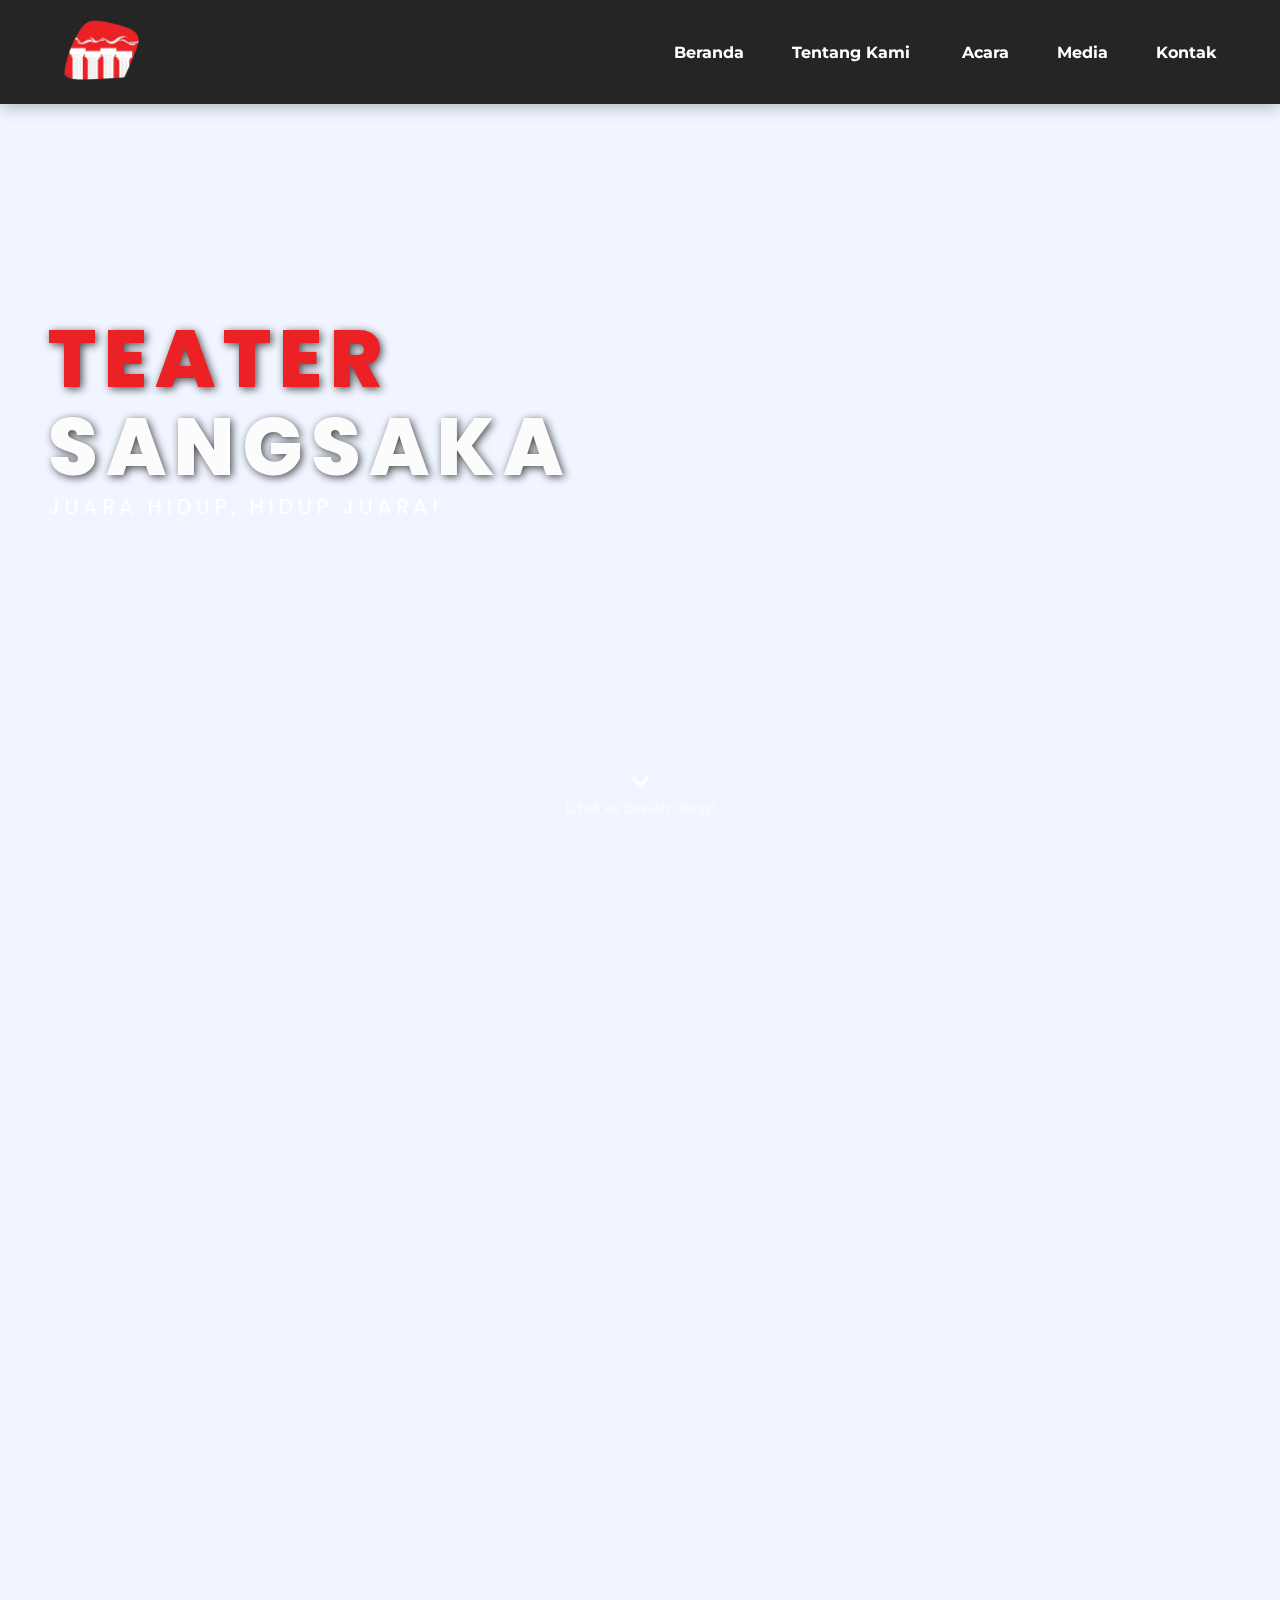
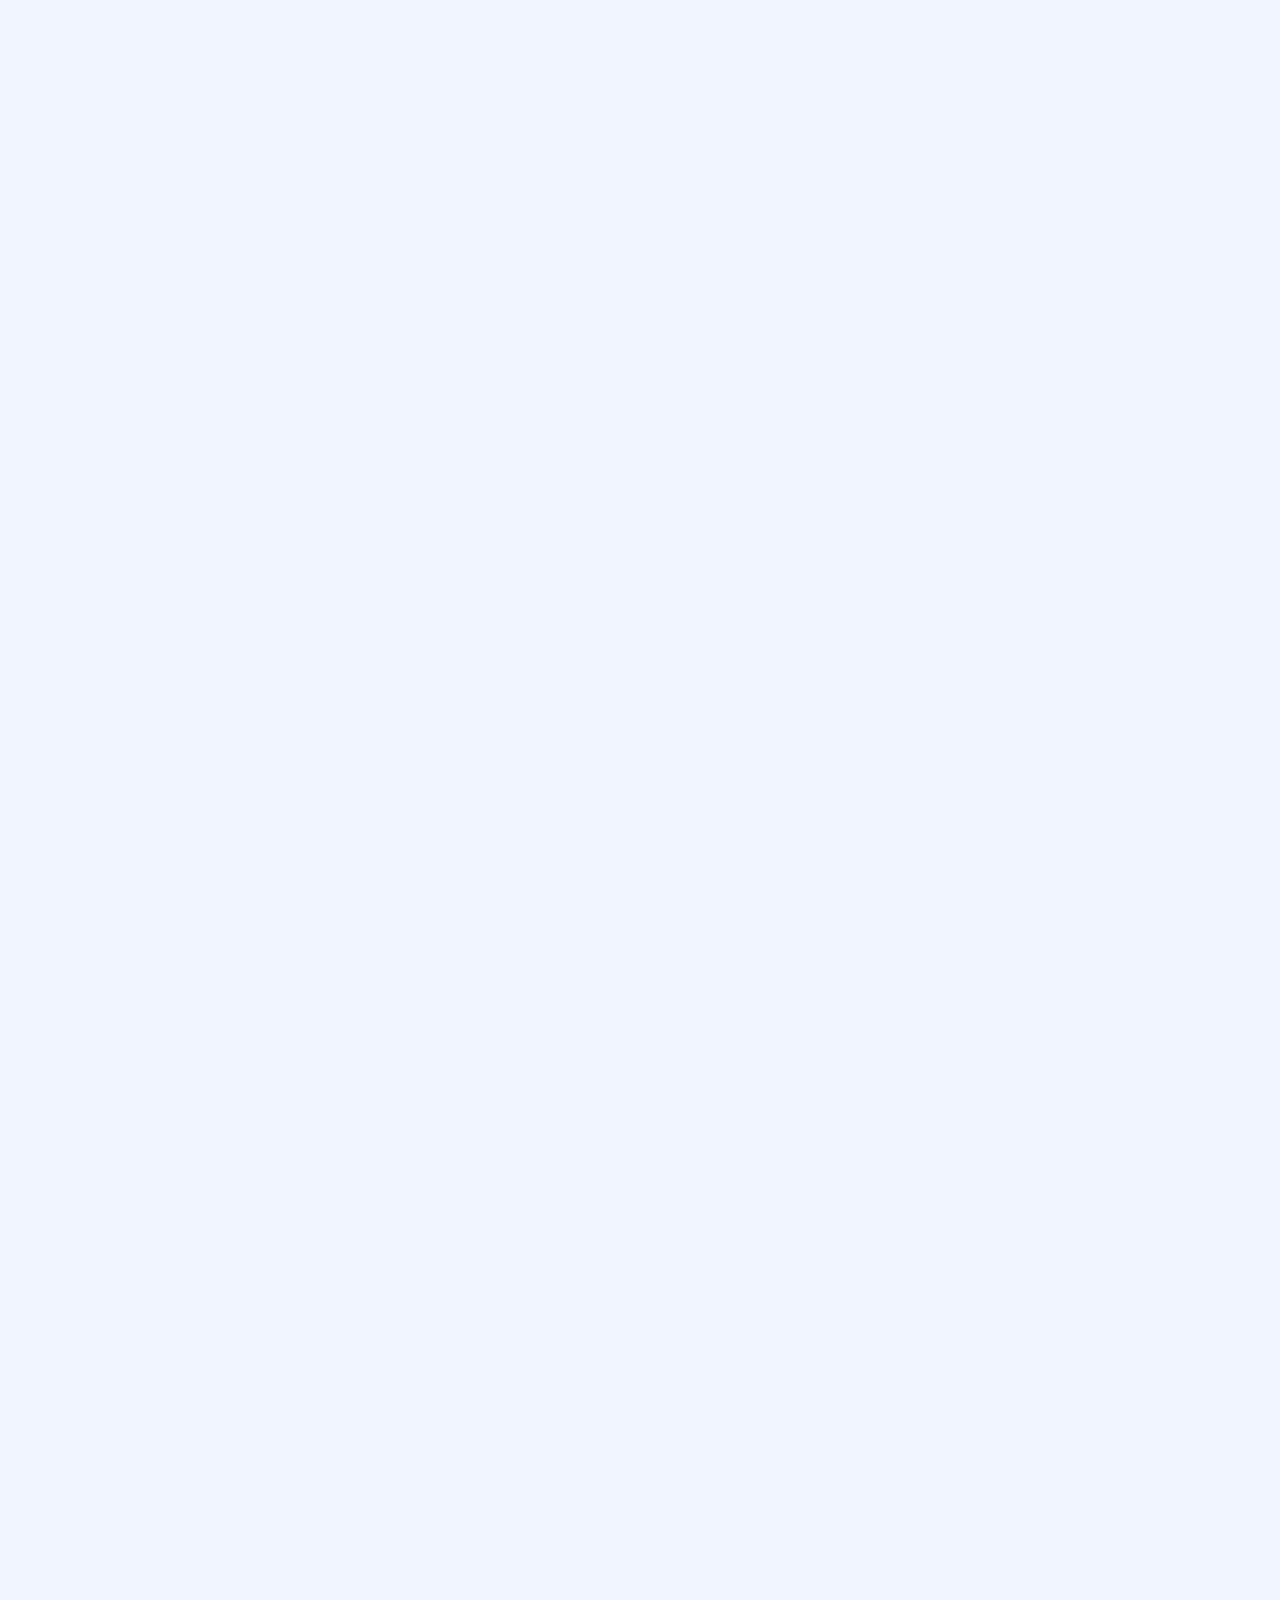
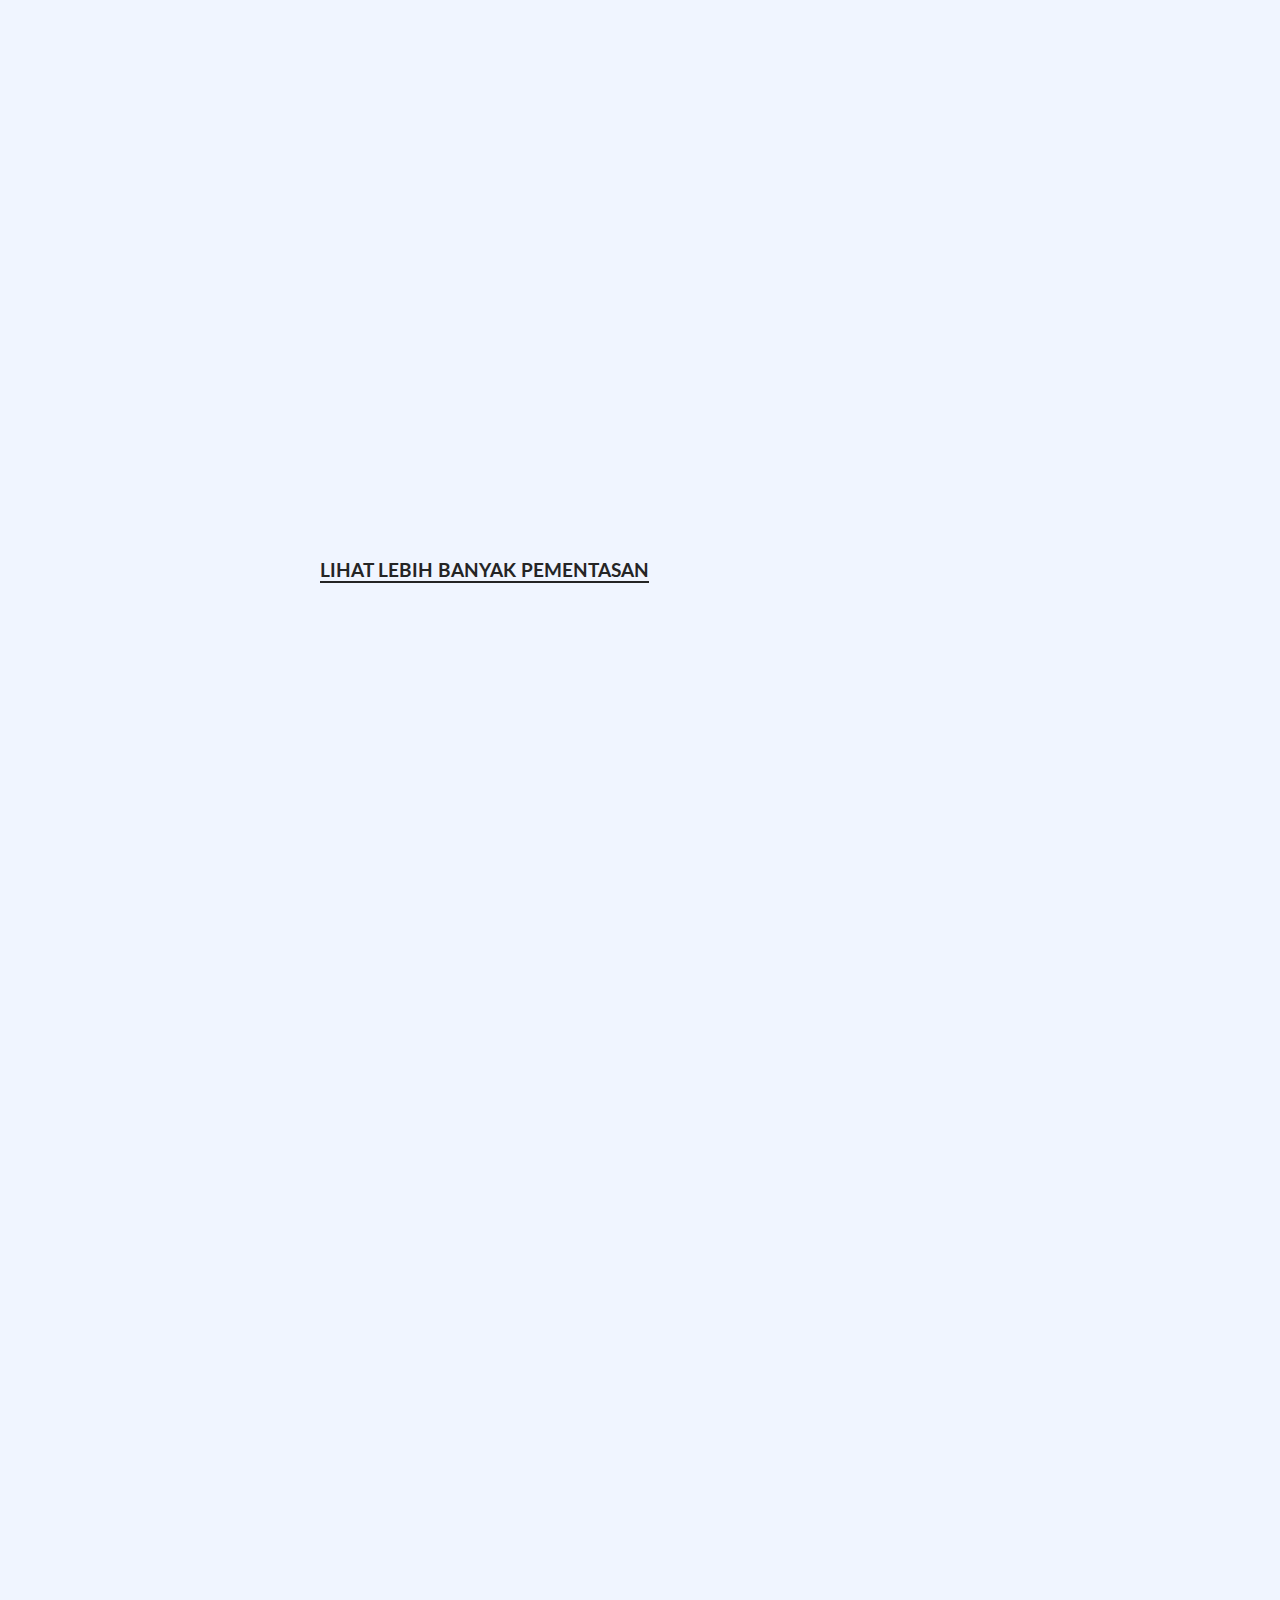
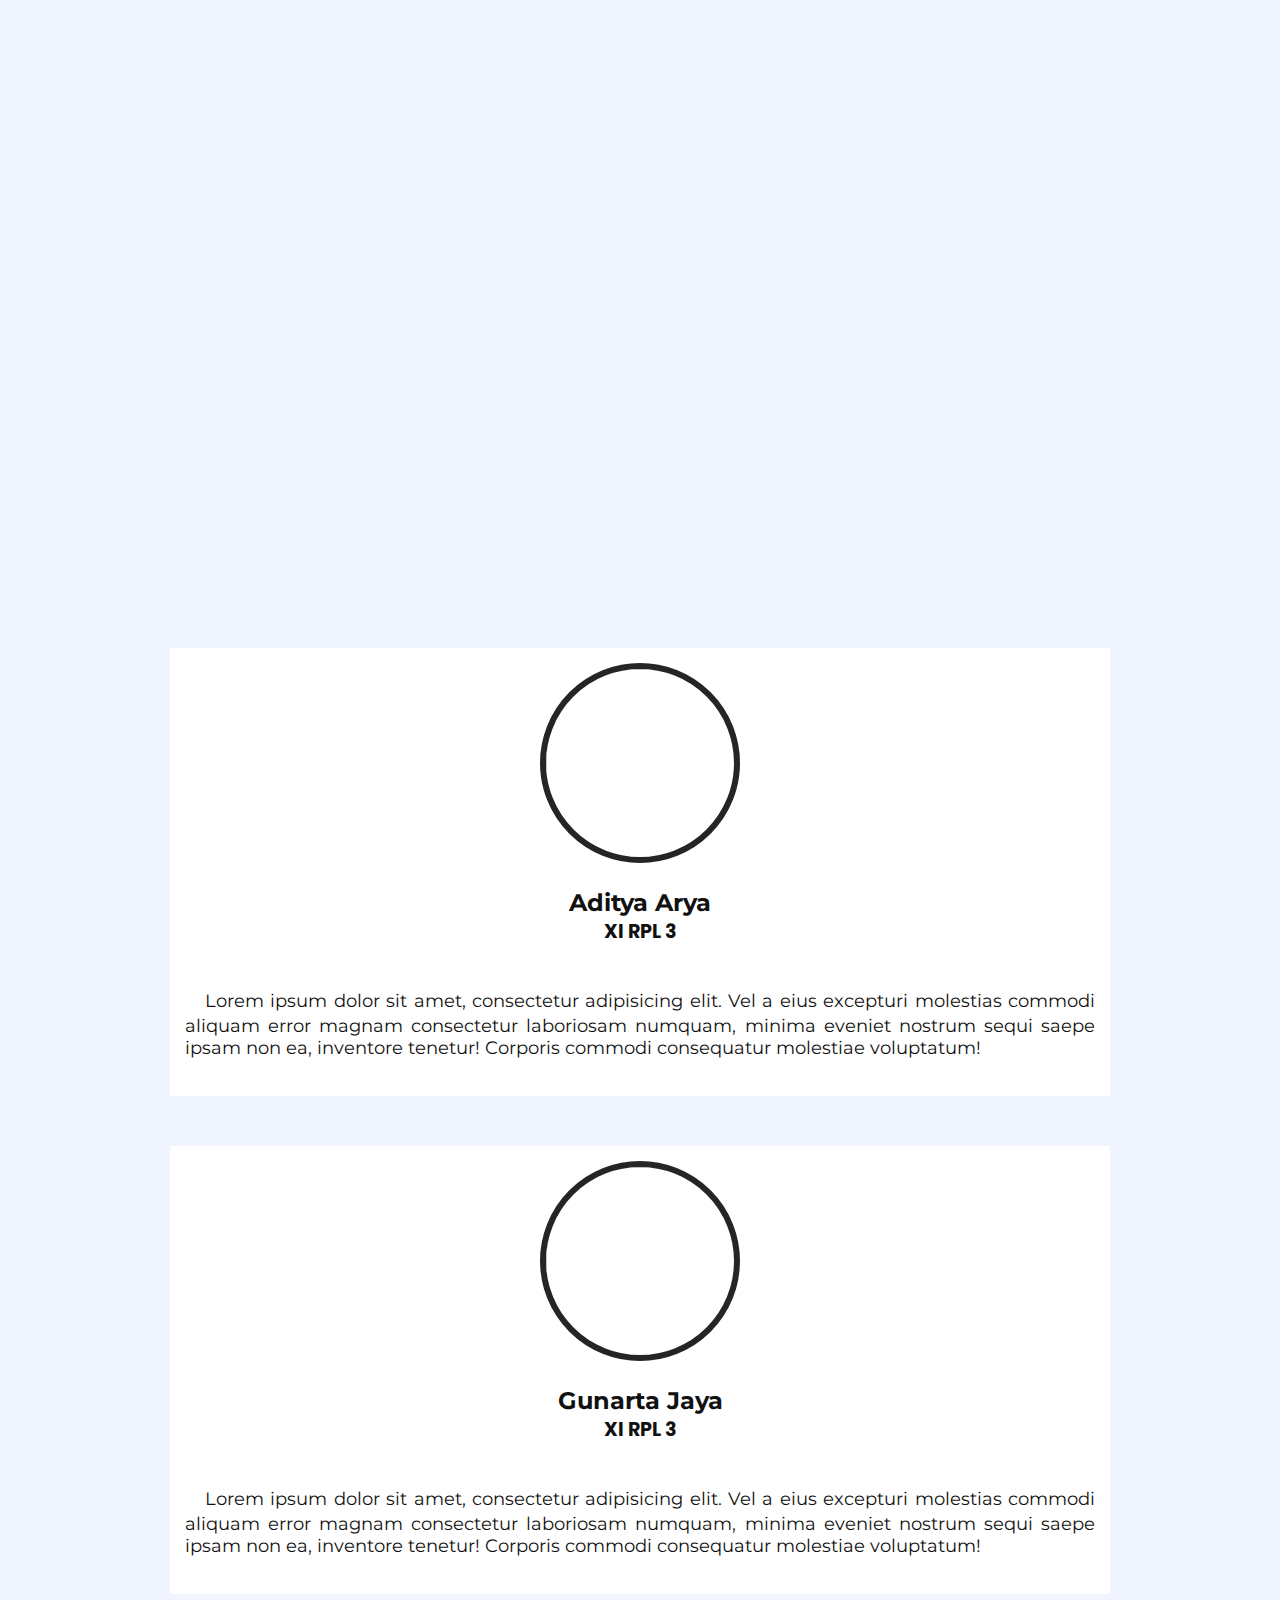
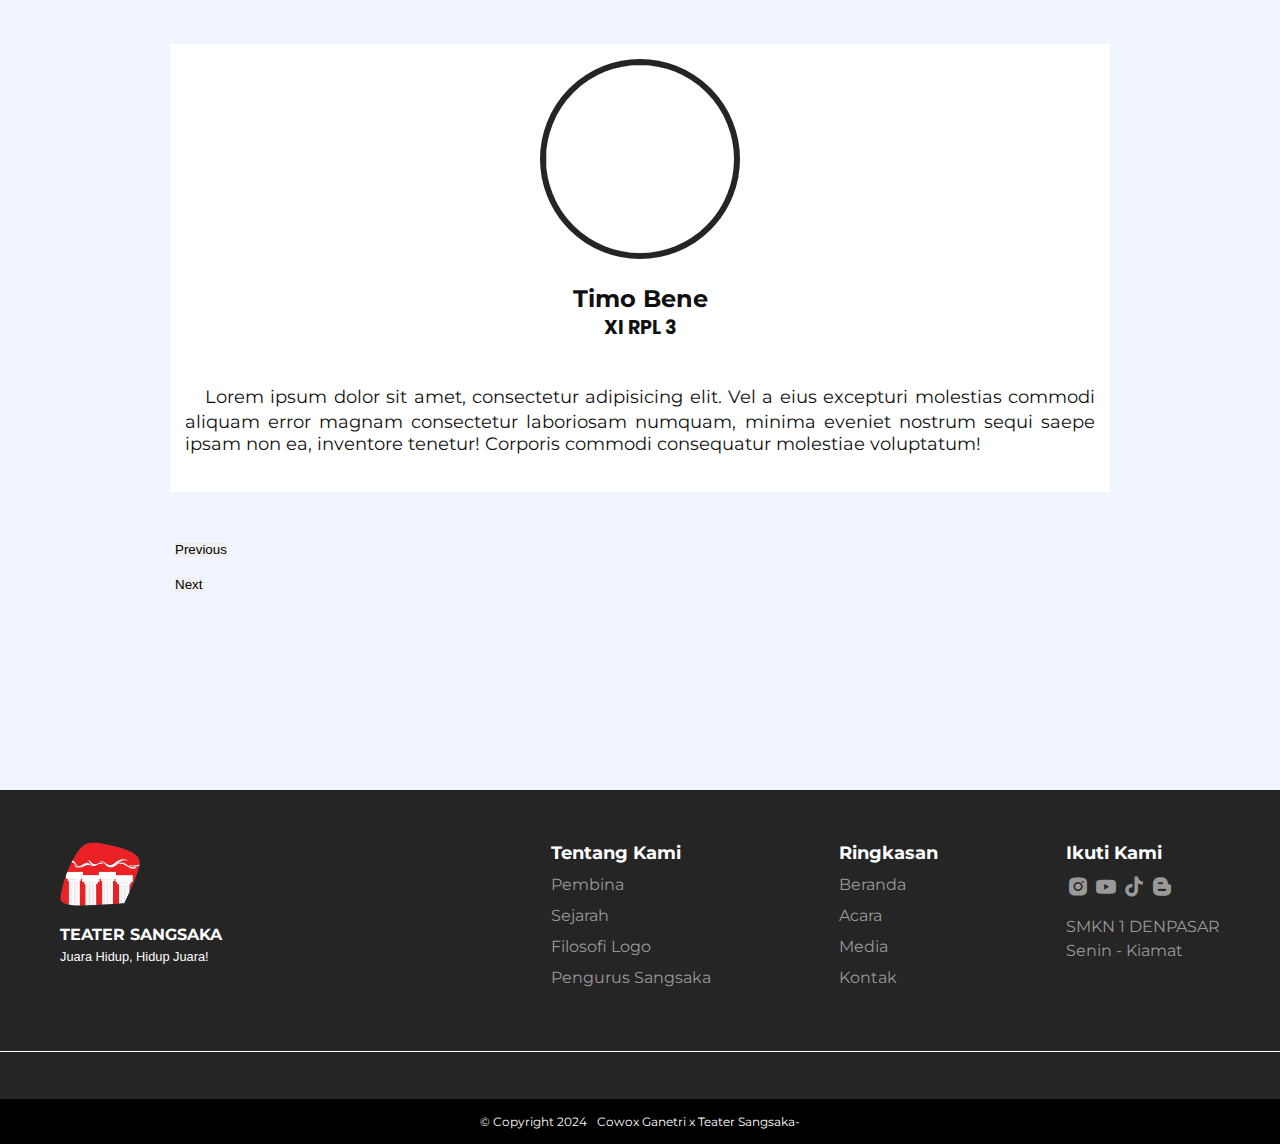
==== index.html @ 6db0fc89 "update meta data SEO" ====
<!DOCTYPE html>
<html lang="en">

<head>
    <meta charset="UTF-8">
    <meta name="viewport" content="width=device-width, initial-scale=1.0">
    <meta name="description" content="Teater Sangsaka, Ekstra SMKN1 Denpasar, teatersangaka, teater sangsaka, Teater sangsaka">
    <meta name="keywords" content="Teater Sangsaka, teater sangsaka, teatersangsaka, teater, Teater sangsaka">
    <title>Beranda | Sangsaka</title>
    <link rel="icon" href="logo/sangsaka.png" type="image/x-icon">
    <link href="https://cdn.jsdelivr.net/npm/remixicon@3.2.0/fonts/remixicon.css" rel="stylesheet">
    <link href='https://unpkg.com/boxicons@2.1.4/css/boxicons.min.css' rel='stylesheet'>
    <!-- <link rel="stylesheet" href="https://cdn.jsdelivr.net/npm/@mdi/font@7.4.47/css/materialdesignicons.min.css"> -->
    <link rel="stylesheet" href="https://unpkg.com/aos@next/dist/aos.css" />
    <link rel="stylesheet" type="text/css" href="https://unpkg.com/@phosphor-icons/web@2.0.3/src/bold/style.css" />
    <link
        href="https://fonts.googleapis.com/css2?family=Lato:ital,wght@0,100;0,300;0,400;0,700;0,900;1,100;1,300;1,400;1,700;1,900&family=Poppins:ital,wght@0,100;0,200;0,300;0,400;0,500;0,600;0,700;0,800;0,900;1,100;1,200;1,300;1,400;1,500;1,600;1,700;1,800;1,900&family=Source+Sans+3:ital,wght@0,200..900;1,200..900&display=swap"
        rel="stylesheet">
    <link href="https://cdn.jsdelivr.net/npm/bootstrap@5.3.2/dist/css/bootstrap.min.css" rel="stylesheet"
        integrity="sha384-T3c6CoIi6uLrA9TneNEoa7RxnatzjcDSCmG1MXxSR1GAsXEV/Dwwykc2MPK8M2HN" crossorigin="anonymous">
    <link rel="stylesheet" href="style.css">
</head>

<body>
    <header class="header">
        <nav class="nav1 container69">
            <div class="nav__data">
                <div class="logo">
                    <img src="logo/sangsaka.png" alt="" draggable="false">
                </div>
                <div class="nav__toggle" id="nav-toggle">
                    <i class="ri-menu-line nav__burger"></i>
                    <i class="ri-close-line nav__close"></i>
                </div>
            </div>

            <!-- nav-menu -->
            <div class="nav__menu" id="nav-menu">
                <ul class="nav__list">
                    <li><a href="index.html" class="nav__link">Beranda</a></li>
                    <!--=============== DROPDOWN 1 ===============-->
                    <li class="dropdown__item">
                        <div class="nav__link">
                            Tentang Kami <i class="ri-arrow-down-s-line dropdown__arrow"></i>
                        </div>

                        <ul class="dropdown__menu">
                            <li>
                                <a href="tentang_kami.html#sambutan_page" class="dropdown__link">
                                    Pembina
                                </a>
                            </li>

                            <li>
                                <a href="tentang_kami.html#sejarah_page" class="dropdown__link">
                                    Sejarah
                                </a>
                            </li>

                            <li>
                                <a href="tentang_kami.html#filosofi-logo_page" class="dropdown__link">
                                    Filosofi Logo
                                </a>
                            </li>
                            <li>
                                <a href="tentang_kami.html#petinggi-sangsaka_page" class="dropdown__link">
                                    Pengurus Sangsaka
                                </a>
                            </li>
                        </ul>
                    </li>
                    <li><a href="event.html" class="nav__link">Acara</a></li>
                    <li>
                        <a href="media.html" class="nav__link">Media</a>
                    </li>
                    <li><a href="contact.html" class="nav__link">Kontak</a></li>
                </ul>
            </div>
        </nav>
    </header>
    <div class="Landing">
        <div class="main-content">
            <div class="info-wrapper">
                <div class="info">
                    <a href="#scroll-dwn">
                        <i class='bx bxs-chevron-down'></i>
                        <p>Lihat ke bawah dong!</p>
                    </a>
                </div>
            </div>
            <div class="box-content">
                <div class="slogan" data-aos="fade-right" data-aos-duration="900" data-aos-once="true">
                    <h1>Teater <span>Sangsaka</span> </h1>
                    <p>Juara Hidup, Hidup Juara!</p>
                </div>
            </div>
        </div>
        <!-- untuk gambar landing Pagenya -->
        <video class="landing_video" autoplay muted loop draggable="false">
            <source src="video/landing-video-1.mp4" type="video/mp4">
        </video>

    </div>
    <!-- nav end -->

    <!-- Landing Page -->
    <main class="main-content-index" id="scroll-dwn">
        <div class="landing-k">
            <div class="main-quotes" data-aos="zoom-out" data-aos-once="true">
                <i class="ph-fill ph-quotes"></i>
                <div class="quotes">
                    <p>
                        Hidup bagai panggung, ambil peran sulit, tumbuh dari setiap adegan. Keluar dari zona nyaman,
                        jadilah bintang di panggung hidupmu, beraksi setiap hari dengan keyakinan.</p>
                </div>
                <i class="ph-fill ph-quotes"></i>
            </div>
        </div>
        <div class="grid-content1">
            <div class="hero-siapamengapa">
                <figure class="siapa-main">
                    <div class="siapa-gambar" data-aos="fade-up" data-aos-duration="900" data-aos-once="true">
                        <img src="img/IMG_1481.JPG" alt="">
                    </div>
                    <div class="header-siapa" data-aos="fade-up" data-aos-duration="800" data-aos-once="true">
                        <h1><span>Siapa</span> Kami?</h1>
                    </div>

                    <figcaption class="siapa-text" data-aos="fade-up" data-aos-duration="800" data-aos-once="true">
                        <p>Kami adalah pencinta seni teater</p>
                        <p>
                            Teater Sangsaka adalah salah satu ekstra di SMKN 1 Denpasar, Bali. Teater Sangsaka bukan
                            cuma
                            ekstrakurikuler biasa, tapi keluarga kreatif yang suka eksplorasi seni panggung. Setiap
                            pertunjukan
                            kami seru banget, nggak cuma buat tontonan, tapi juga buat nyentuh perasaan. Di balik
                            panggung,
                            mereka jadi pahlawan modern yang bisa bikin penonton baper.
                        </p>
                        <p>Sangsaka itu lebih dari sekadar pertunjukan, ya. Kami kayak wahana seru buat eksplorasi diri
                            dan
                            mengirim pesan yang dalam. Dengan ikatan yang kuat, mereka buktiin bahwa seni panggung nggak
                            cuma
                            soal pertunjukan, tapi juga bikin kita temuin keberanian dan kekompakan.</p>
                    </figcaption>

                </figure>

                <figure class="mengapa-main">
                    <div class="header-mengapa" data-aos="fade-up" data-aos-duration="500" data-aos-once="true">
                        <h1><span>Mengapa</span> Kami?</h1>
                    </div>
                    <figcaption class="mengapa-text" data-aos="fade-up" data-aos-duration="1100" data-aos-once="true">
                        <p>Karena kami orangnya asik banget sumpah rorrr 🦖</p>
                        <p>
                            Sangsaka itu bukan cuma ektra gabut tapi ekstra yang bisa jadi rumah kedua, sangsaka gak
                            cuma
                            menghafal naskah dan peran tapi juga menghafal dan mengenal semua orang didalamnya, sangsaka
                            gak
                            cuma mempelajari nilai seni tapi juga nilai kekeluargaan. Apa lagi yang kamu tunggu? Yuk
                            buruan
                            gabung!
                        </p>
                        <a href="contact.html">BERGABUNG DENGAN SANGSAKA!</a>
                    </figcaption>
                    <div class="mengapa-gambar" data-aos="fade-up" data-aos-duration="1000" data-aos-once="true">
                        <img src="img/13.JPG" alt="">
                    </div>

                </figure>
            </div>

        </div>

        <div class="header-tampil" data-aos="fade-up" data-aos-duration="800" data-aos-once="true">
            <h1>Kami sudah <span>menampilkan</span> lebih dari <span>50 </span> pementasan</h1>
        </div>
        <div class="grid-content2">
            <figure class="main-tampil">
                <div class="bungkus-tampil">
                    <figcaption class="gambar-tampil" data-aos="fade-up" data-aos-duration="1000" data-aos-once="true">
                        <img src="img/1.jpg" alt="" id="gambarT1" draggable="false">
                        <p>
                            Aladdin Magical in Arabian Night
                        </p>
                        <a href="event.html">OPERET</a>
                    </figcaption>
                    <figcaption class="gambar-tampil" data-aos="fade-up" data-aos-duration="1000" data-aos-once="true">
                        <img src="img/99.JPG" alt="" draggable="false">
                        <p>
                            Bukan Tarung Manik Angkeran
                        </p>
                        <a href="event.html">MONOLOG</a>
                    </figcaption>
                </div>

                <div class="bungkus-tampil">
                    <figcaption class="gambar-tampil" data-aos="fade-up" data-aos-duration="1000" data-aos-once="true">
                        <img src="img/pantomime.JPG" alt="" draggable="false">
                        <p>
                            Revenge
                        </p>
                        <a href="event.html">PANTORET</a>
                    </figcaption>
                    <figcaption class="gambar-tampil" data-aos="fade-up" data-aos-duration="1000" data-aos-once="true">
                        <img src="img/dramatic_reading.png" alt="" draggable="false">
                        <p>
                            Virgo dan Galaksi Yang Ditinggalkan
                        </p>
                        <a href="event.html">DRAMATIC READING</a>
                    </figcaption>
                </div>
                <div class="lihat-pementasan">
                    <a href="event.html">LIHAT LEBIH BANYAK PEMENTASAN</a>
                </div>

            </figure>

        </div>

        <div class="main-pementasan">
            <div class="header-pementasan" data-aos="fade-up" data-aos-duration="1000" data-aos-once="true">
                <h1>Bidang Pementasan</h1>
            </div>
            <div class="main-grid3">
                <div class="grid-content3">
                    <div class="card-pementasan" data-aos="fade-up" data-aos-easing="ease-in" data-aos-duration="500"
                        data-aos-delay="100" data-aos-once="true">
                        <div class="hero-pementasan">
                            <i class="ph ph-person-arms-spread"></i>
                            <h3>Operet</h3>
                            <p>Seni teater yang merupakan opera ringan yang memadukan dialog dengan musik dan nyanyian,
                                operet cenderung kurang serius dibandingkan opera
                            </p>
                        </div>
                    </div>
                    <div class="card-pementasan" data-aos="fade-up" data-aos-easing="ease-in" data-aos-duration="500"
                        data-aos-delay="150" data-aos-once="true">
                        <div class="hero-pementasan">
                            <i class="ph ph-scroll"></i>
                            <h3>Puisi</h3>
                            <p>Merupakan seni penyampaian kata yang ditulis dalam bentuk kiasan dan memiliki sajak dalam
                                penulisan nya, makna puisi tersirat dalam liriknya berdasarkan cara penyampaiannya
                            </p>
                        </div>
                    </div>
                    <div class="card-pementasan" data-aos="fade-up" data-aos-easing="ease-in" data-aos-duration="500"
                        data-aos-delay="200" data-aos-once="true">
                        <div class="hero-pementasan">
                            <i class="ph ph-person-simple-run"></i>
                            <h3>Pantoret</h3>
                            <p>Merupakan pertunjukan pantomim dengan diiringi narrator sehingga alur cerita lebih mudah
                                di mengerti dan memiliki penggambaran gerakan yang lebih jelas.
                            </p>
                        </div>
                    </div>
                    <div class="card-pementasan" data-aos="fade-up" data-aos-easing="ease-in" data-aos-duration="500"
                        data-aos-delay="250" data-aos-once="true">
                        <div class="hero-pementasan">
                            <i class="ph ph-person-simple-walk"></i>
                            <h3>Pantomim</h3>
                            <p>Pertunjukan seni teater yang ditampilkan tanpa kata kata atau dialog dan mengandalkan
                                gerak tubuh dan ekspresi untuk menyampaikan sebuah kegiatan atau alur
                            </p>
                        </div>
                    </div>
                    <div class="card-pementasan" data-aos="fade-up" data-aos-easing="ease-in" data-aos-duration="500"
                        data-aos-delay="300" data-aos-once="true">
                        <div class="hero-pementasan">
                            <i class="ph ph-user-switch"></i>
                            <h3>Monolog</h3>
                            <p>Pementasan yang dipertunjukkan oleh satu orang. Menggambarkan seseorang yang berbicara
                                sendirian memberikan gagasan, pikiran atau cerita tanpa interupsi dari pihak lain.
                            </p>
                        </div>
                    </div>
                    <div class="card-pementasan" data-aos="fade-up" data-aos-easing="ease-in" data-aos-duration="500"
                        data-aos-delay="350" data-aos-once="true">
                        <div class="hero-pementasan">
                            <i class="ph-bold ph-book-open-text"></i>
                            <h3>Dramatic Reading</h3>
                            <p>Pertunjukan membacakan teks menggunakan intonasi, ekspresi dan emosi yang dramatis namun
                                tidak melakukan gerakan atau aksi fisik yang signifikan.
                            </p>
                        </div>
                    </div>
                    <div class="card-pementasan" data-aos="fade-up" data-aos-easing="ease-in" data-aos-duration="500"
                        data-aos-delay="400" data-aos-once="true">
                        <div class="hero-pementasan">
                            <i class="ph ph-mask-sad"></i>
                            <h3>Drama</h3>
                            <p>Pertunjukan teater yang befokus dengan dialog dan interaksi antar tokoh-tokoh yang
                                terlibat. Drama biasanya menampilkan cerita kompleks yang ditampilkan melalui aksi dan
                                dialog para tokoh.
                            </p>
                        </div>
                    </div>
                    <div class="card-pementasan" data-aos="fade-up" data-aos-easing="ease-in" data-aos-duration="500"
                        data-aos-delay="450" data-aos-once="true">
                        <div class="hero-pementasan">
                            <i class="ph ph-music-notes-plus"></i>
                            <h3>Musikalisasi Puisi</h3>
                            <p>Membuat musik dengan sebuah puisi, melibatkan rangkaian bunyi, instrumen dan teks
                                puisi itu sendiri
                            </p>
                        </div>
                    </div>
                </div>
            </div>
        </div>
        <!-- Fitur sementara -->
        <div class="ulasan-main">
            <section class="hero-ulasan">
                <div class="container">
                    <h1 class="section-header" data-aos="fade-up" data-aos-duration="1000" data-aos-once="true">Ulasan
                        Mereka
                    </h1>
                    <div class="testimonials">

                        <div id="carouselExampleControls" class="carousel slide" data-bs-ride="carousel">
                            <div class="carousel-inner">
                                <div class="carousel-item active">
                                    <div class="single-item">
                                        <div class="row">
                                            <div class="col-md-5">
                                                <div class="profile">
                                                    <div class="img-area">
                                                        <img src="img/ulasan/adit.jpg" alt="">
                                                    </div>
                                                    <div class="bio">
                                                        <h2>Aditya Arya</h2>
                                                        <h4>XI RPL 3</h4>
                                                    </div>
                                                </div>
                                            </div>
                                            <div class="col-md-6">
                                                <div class="content">
                                                    <p><span><i class="fa fa-quote-left"></i></span>Lorem ipsum
                                                        dolor sit amet, consectetur adipisicing elit. Vel a eius
                                                        excepturi molestias commodi aliquam error magnam consectetur
                                                        laboriosam numquam, minima eveniet nostrum sequi saepe ipsam
                                                        non ea, inventore tenetur! Corporis commodi consequatur
                                                        molestiae voluptatum!</p>
                                                    <p class="socials">
                                                        <i class="fa-brands fa-instagram"></i>
                                                        <i class="fa-brands fa-twitter"></i>
                                                        <i class="fa-brands fa-tiktok"></i>
                                                    </p>
                                                </div>
                                            </div>
                                        </div>
                                    </div>
                                </div>
                                <div class="carousel-item">
                                    <div class="single-item">
                                        <div class="row">
                                            <div class="col-md-5">
                                                <div class="profile">
                                                    <div class="img-area">
                                                        <img src="img/ulasan/jayak.jpg" alt="">
                                                    </div>
                                                    <div class="bio">
                                                        <h2>Gunarta Jaya</h2>
                                                        <h4>XI RPL 3</h4>
                                                    </div>
                                                </div>
                                            </div>
                                            <div class="col-md-6">
                                                <div class="content">
                                                    <p><span><i class="fa fa-quote-left"></i></span>Lorem ipsum
                                                        dolor sit amet, consectetur adipisicing elit. Vel a eius
                                                        excepturi molestias commodi aliquam error magnam consectetur
                                                        laboriosam numquam, minima eveniet nostrum sequi saepe ipsam
                                                        non ea, inventore tenetur! Corporis commodi consequatur
                                                        molestiae voluptatum!</p>
                                                    <p class="socials">
                                                        <i class="fa-brands fa-instagram"></i>
                                                        <i class="fa-brands fa-twitter"></i>
                                                        <i class="fa-brands fa-tiktok"></i>
                                                    </p>
                                                </div>
                                            </div>
                                        </div>
                                    </div>
                                </div>
                                <div class="carousel-item">
                                    <div class="single-item">
                                        <div class="row">
                                            <div class="col-md-5">
                                                <div class="profile">
                                                    <div class="img-area">
                                                        <img src="img/ulasan/timobene.jpg" alt="">
                                                    </div>
                                                    <div class="bio">
                                                        <h2>Timo Bene</h2>
                                                        <h4>XI RPL 3</h4>
                                                    </div>
                                                </div>
                                            </div>
                                            <div class="col-md-6">
                                                <div class="content">
                                                    <p><span><i class="fa fa-quote-left"></i></span>Lorem ipsum
                                                        dolor sit amet, consectetur adipisicing elit. Vel a eius
                                                        excepturi molestias commodi aliquam error magnam consectetur
                                                        laboriosam numquam, minima eveniet nostrum sequi saepe ipsam
                                                        non ea, inventore tenetur! Corporis commodi consequatur
                                                        molestiae voluptatum!</p>
                                                    <p class="socials">
                                                        <i class="fa-brands fa-instagram"></i>
                                                        <i class="fa-brands fa-twitter"></i>
                                                        <i class="fa-brands fa-tiktok"></i>
                                                    </p>
                                                </div>
                                            </div>
                                        </div>
                                    </div>
                                </div>
                            </div>
                            <button class="carousel-control-prev" type="button"
                                data-bs-target="#carouselExampleControls" data-bs-slide="prev">
                                <span class="carousel-control-prev-icon" aria-hidden="true"></span>
                                <span class="visually-hidden">Previous</span>
                            </button>
                            <button class="carousel-control-next" type="button"
                                data-bs-target="#carouselExampleControls" data-bs-slide="next">
                                <span class="carousel-control-next-icon" aria-hidden="true"></span>
                                <span class="visually-hidden">Next</span>
                            </button>
                        </div>

                    </div>
                </div>
            </section>
        </div>
        <!-- Fitur sementara -->
    </main>

    <!-- content end -->

    <!-- Footer  -->
    <footer>
        <div class="main-footer">
            <div class="footer-U">
                <div class="footer-U1">
                    <img src="logo/sangsaka.png" alt="" draggable="false">
                    <h1>Teater Sangsaka</h1>
                    <p>Juara Hidup, Hidup Juara!</p>
                </div>
                <div class="main-u2">
                    <div class="wadah-U2">
                        <div class="footer-U2">
                            <h2>Tentang Kami</h2>
                        </div>
                        <div class="footer-S">
                            <a href="tentang_kami.html#sambutan_page">
                                Pembina
                            </a>
                            <a href="tentang_kami.html#sejarah_page">
                                Sejarah
                            </a>
                            <a href="tentang_kami.html#filosofi-logo_page">
                                Filosofi Logo
                            </a>
                            <a href="tentang_kami.html#petinggi_sangsaka">
                                Pengurus Sangsaka
                            </a>
                        </div>
                    </div>
                    <div class="wadah-U2">
                        <div class="footer-U2">
                            <h2>Ringkasan</h2>
                        </div>
                        <div class="footer-S">
                            <a href="index.html">
                                Beranda
                            </a>
                            <a href="event.html">
                                Acara
                            </a>
                            <a href="media.html">
                                Media
                            </a>
                            <a href="contact.html">
                                Kontak
                            </a>
                        </div>
                    </div>
                    <div class="wadah-U2">
                        <div class="footer-U2">
                            <h2>Ikuti Kami</h2>
                        </div>
                        <div class="footer-S">
                            <div class="social-media">
                                <a
                                    href="https://www.instagram.com/teatersangsaka?utm_source=ig_web_button_share_sheet&igsh=ZDNlZDc0MzIxNw==">
                                    <i class='bx bxl-instagram-alt'></i>
                                </a>
                                <a href="https://www.youtube.com/@TeaterSangsaka">
                                    <i class='bx bxl-youtube'></i>
                                </a>
                                <a href="https://www.tiktok.com/@teatersangsaka?is_from_webapp=1&sender_device=pc">
                                    <i class='bx bxl-tiktok'></i>
                                </a>
                                <a href="https://teatersangsaka.blogspot.com/">
                                    <i class='bx bxl-blogger'></i>
                                </a>
                            </div>
                            <div class="smkn1">
                                <i class="ph-fill ph-map-pin"></i>
                                <a href="https://g.co/kgs/4HjKYN2">
                                    SMKN 1 DENPASAR
                                </a>
                            </div>
                            <div class="jam-buka">
                                <i class="ph-fill ph-clock"></i>
                                <a href="https://youtube.com/shorts/J1Jtfc4gm74?si=48OVp-Vv5uvLIwVr">
                                    Senin - Kiamat
                                </a>
                            </div>

                        </div>
                    </div>
                </div>

            </div>
            <div class="garis"> </div>
        </div>
        <div class="copyrigth">
            <p>
                &copy; Copyright 2024
            </p>
            <a target="_blank" href="https://linktr.ee/Pemuda_Kodya?utm_source=linktree_admin_share">
                Cowox Ganetri x Teater Sangsaka-
            </a>
        </div>
    </footer>

    <!-- Font Awesome -->
    <!-- <script src="https://cdnjs.cloudflare.com/ajax/libs/jquery/3.6.0/jquery.min.js"></script> -->
    <script src="https://cdn.jsdelivr.net/npm/bootstrap@5.2.0/dist/js/bootstrap.bundle.min.js"></script>

    <script src="https://kit.fontawesome.com/3be7009fc0.js" crossorigin="anonymous"></script>
    <script src="https://unpkg.com/aos@next/dist/aos.js"></script>
    <script>AOS.init();</script>
    <script src="https://unpkg.com/@phosphor-icons/web@2.0.3"></script>
    <!-- <script src="https://kit.fontawesome.com/3be7009fc0.js" crossorigin="anonymous"></script> -->
    <!-- Script JS -->
    <script src="script.js"></script>



</body>

</html>
---- style.css ----
/*=============== GOOGLE FONTS ===============*/
@import url("https://fonts.googleapis.com/css2?family=Montserrat:wght@400;600&display=swap");

/*=============== VARIABLES CSS ===============*/
:root {
  --header-height: 4.5rem;

  /*========== Colors ==========*/
  /*Color mode HSL(hue, saturation, lightness)*/
  --black-color: #252525;
  --red-pastel: #c33f41;
  --black-color-light: hsl(225, 4%, 18%);
  --black-color-lighten: hsl(220, 20%, 18%);
  --white-color: #fff;
  --body-color: hsl(220, 100%, 97%);
  --red-color: #eb2125;

  /*========== Font and typography ==========*/
  /*.5rem = 8px | 1rem = 16px ...*/
  --body-font: "Montserrat", sans-serif;
  --normal-font-size: 0.938rem;

  /*========== Font weight ==========*/
  --font-regular: 400;
  --font-semi-bold: 700;

  /*========== z index ==========*/
  --z-tooltip: 10;
  --z-fixed: 100;
}

@font-face {
  font-family: Monserrat;
  src: url(font/MontserratAlternates-ExtraBold.otf);
}

@font-face {
  font-family: LemonMilk;
  src: url(font/LEMONMILK-Regular.ttf.otf);
}

/*========== Responsive typography ==========*/
@media screen and (min-width: 1024px) {
  :root {
    --normal-font-size: 1rem;
  }
}

/*=============== BASE ===============*/
* {
  box-sizing: border-box;
  padding: 0;
  margin: 0;
  scroll-behavior: smooth;
}

body {
  font-family: var(--body-font);
  font-size: var(--normal-font-size);
  background-color: var(--body-color);
}

ul {
  padding-left: 0;
  list-style: none;
  /* Color highlighting when pressed on mobile devices */
  /*-webkit-tap-highlight-color: transparent;*/
}

a {
  text-decoration: none;
}

/*=============== REUSABLE CSS CLASSES ===============*/
.container69 {
  max-width: 100%;
}
.nav__menu {
  margin-right: 3rem;
}
.nav__data {
  margin-left: 3rem;
}

/*=============== HEADER ===============*/
.header {
  position: fixed;
  top: 0;
  left: 0;
  width: 100%;
  background-color: var(--black-color);
  box-shadow: 0 2px 16px hsla(220, 32%, 8%, 0.3);
  z-index: var(--z-fixed);
}

/*=============== NAV ===============*/

nav.scrolling-active {
  background-color: #252525;
  padding: 20px 0 20px 0;
}

.nav1 {
  height: var(--header-height);
}
nav img {
  width: 75px;
}

.nav__logo,
.nav__burger,
.nav__close {
  color: var(--white-color);
}

.nav__data {
  height: 100%;
  display: flex;
  justify-content: space-between;
  align-items: center;
}

.nav__logo {
  display: inline-flex;
  align-items: center;
  column-gap: 0.25rem;
  font-weight: var(--font-semi-bold);
  /* Color highlighting when pressed on mobile devices */
  /*-webkit-tap-highlight-color: transparent;*/
}

.nav__logo i {
  font-weight: initial;
  font-size: 1.25rem;
}

.nav__toggle {
  margin-right: 2rem;
  position: relative;
  width: 32px;
  height: 32px;
}

.nav__burger,
.nav__close {
  position: absolute;
  width: max-content;
  height: max-content;
  inset: 0;
  margin: auto;
  font-size: 1.8rem;
  cursor: pointer;
  transition: opacity 0.1s, transform 0.4s;
}

.nav__close {
  opacity: 0;
}

/* Beranda */
/* Fitur sementara */
.hero-ulasan {
  display: grid;
  place-items: center;
}
.section-header {
  position: relative;
  padding-bottom: 10px;
  text-align: center;
  text-transform: uppercase;
  font-family: "Poppins", sans-serif;
  font-weight: 700;
  padding-bottom: 25px;
  color: #252525;
}
.section-header:after {
  content: "";
  height: 4px;
  width: 200px;
  border-radius: 3px;
  position: absolute;
  bottom: 0;
  left: calc(50% - 100px);
  background: #eb2125;
}
.section-header span {
  display: block;
  font-size: 15px;
  font-weight: 300;
}
.testimonials {
  max-width: 1000px;
  padding: 0 15px 50px;
  margin: 0 auto 80px auto;
}
.single-item {
  background: #fff;
  color: #111;
  padding: 15px;
  margin: 50px 15px;
}
.profile {
  margin-bottom: 30px;
  text-align: center;
}
.img-area {
  margin: 0 15px 15px 15px;
}
.img-area img {
  height: 200px;
  width: 200px;
  border-radius: 50%;
  border: 6px solid #252525;
}
.content {
  font-size: 18px;
}
.content p {
  text-align: justify;
}
.content p span {
  font-size: 2rem;
  margin-right: 20px;
  color: #252525;
}
.socials i {
  margin-right: 25px;
}
.bio h4 {
  font-size: 1.2rem;
  font-family: "Poppins", sans-serif;
}
.testimonials .carousel-control-prev-icon {
  background-color: #eb2125;
}

.testimonials .carousel-control-next-icon {
  background-color: #eb2125;
}

/* fitur sementara */
.landing_video {
  position: absolute;
  top: 0;
  left: 0;
  width: 100%;
  height: 100%;
  object-fit: cover;
  z-index: -1;
  filter: brightness(0.7);
}
.main-content {
  position: absolute;
  width: 100%;
  height: 100vh;
}

.main-content-index {
  padding-top: 8rem;
  min-height: 100vh;
}

.main-quotes i:nth-last-child(1) {
  align-self: flex-end;
}

.landing-k {
  display: flex;
  justify-content: center;
  margin-bottom: 5rem;
}

.main-quotes {
  width: 50%;
  display: flex;
}
/* .quotes {
  display: flex;
  justify-content: center;
  align-items: center;
} */
.quotes p {
  font-weight: 600;
  font-style: italic;
  text-align: center;
  letter-spacing: 2px;
  margin: 0 5px;
}
.grid-content2 {
  width: 100%;
  padding-top: 4rem;
  padding-bottom: 3rem;
}
.grid-content1 {
  display: flex;
  justify-content: center;
  width: 100%;

  margin-bottom: 7rem;
}
.hero-siapamengapa {
  width: 85%;
}
.mengapa-text a {
  color: #eb2125;
  font-weight: bold;
}
.mengapa-text a:hover {
  color: #5c0707;
}
.mengapa-text p {
  margin-bottom: 10px;
  line-height: 25px;
  text-align: right;
}
.mengapa-gambar img {
  width: 550px;
  height: 100%;
  box-shadow: 8px 8px 4px #2525258d;
}

.header-mengapa span {
  color: #eb2125;
}
.header-mengapa h1 {
  text-align: end;
  font-family: "Poppins", sans-serif;
  text-transform: uppercase;
  font-weight: 700;
  margin-top: 2rem;
  font-size: 3rem;
}
.mengapa-main {
  width: 100%;
  display: grid;
  grid-template-columns: 1fr 1fr;
  grid-template-areas:
    "header-mengapa mengapa-gambar"
    "mengapa-text mengapa-gambar";
  column-gap: 3rem;
  margin-bottom: 3rem;
}
.header-mengapa {
  grid-area: header-mengapa;
}
.mengapa-text {
  width: 100%;
  display: flex;
  justify-content: right;
  flex-direction: column;
  grid-area: mengapa-text;
  text-align: right;
}
.mengapa-gambar {
  grid-area: mengapa-gambar;
}

.main-tampil {
  width: 100%;
  display: flex;
  justify-content: center;
  flex-direction: column;
}
.bungkus-tampil {
  display: flex;
  justify-content: space-evenly;
}
.bungkus-tampil figcaption:nth-child(2) {
  margin-top: 3.5rem;
}

.gambar-tampil p:nth-child(2) {
  font-weight: bolder;
  font-size: 1.2rem;
  font-style: italic;
}
.gambar-tampil a:nth-child(3) {
  font-weight: bolder;
  font-size: 1.2rem;
  color: #eb2125;
}
.gambar-tampil a:nth-child(3):hover {
  color: #792427;
  cursor: pointer;
}

.header-tampil {
  width: 100%;
  position: absolute;
  display: flex;
  justify-content: right;
  margin-bottom: 3rem;
}
.header-tampil h1 {
  font-family: "Poppins", sans-serif;
  text-transform: uppercase;
  font-weight: 700;
  font-size: 2rem;
  margin-right: 10%;
  width: 40%;
}

.lihat-pementasan a {
  border-bottom: 2px solid;
  margin-left: 25%;
  font-family: "Lato", sans-serif;
  font-weight: 700;
  font-size: 1.2rem;
  text-decoration: none;
  color: #252525;
}
.lihat-pementasan a:hover {
  color: #c14848;
}

.header-tampil span {
  color: #eb2125;
}

.header-siapa span {
  color: #eb2125;
}
.header-siapa h1 {
  font-family: "Poppins", sans-serif;
  text-transform: uppercase;
  font-weight: 700;
  margin-top: 2rem;
  font-size: 3rem;
  font-weight: bolder;
  margin-bottom: 10px;
}
.siapa-text p {
  margin-bottom: 10px;
  line-height: 25px;
}

.siapa-main {
  width: 100%;
  display: grid;
  grid-template-columns: 1fr 1fr;
  grid-template-areas:
    "siapa-gambar header-siapa"
    "siapa-gambar siapa-text";
  column-gap: 3rem;
  place-content: center;
  margin-bottom: 3rem;
}
.siapa-text {
  grid-area: siapa-text;
}
.header-siapa {
  grid-area: header-siapa;
}
.siapa-gambar {
  grid-area: siapa-gambar;
  display: flex;
  justify-content: right;
}
.siapa-gambar img {
  width: 550px;
  height: 90%;
  box-shadow: 8px 8px 4px #2525258d;
}

.main.tampil {
  display: flex;
}

.gambar-tampil img {
  box-shadow: 8px 8px 4px #2525258d;
  width: 470px;
  margin-bottom: 1rem;
}

.main-quotes i {
  font-size: 1.5rem;
}
.main-quotes i:nth-child(1) {
  transform: scaleX(-1);
}
.Landing {
  position: relative;
  width: 100%;
  height: 100vh;
}
.Landing a {
  text-align: center;
}
.info-wrapper {
  position: absolute;
  width: 100%;
  top: 85%;
  margin: auto;
}

.info {
  animation: move 2s infinite ease-in-out;
  display: flex;
  flex-direction: column;
}
.info i {
  font-size: 2rem;
  color: rgba(255, 255, 255, 0.847);
}
@keyframes move {
  0% {
    transform: translateY(0);
  }
  50% {
    transform: translateY(27px);
  }
  100% {
    transform: translateY(0);
  }
}

.info p {
  margin-left: 0;
  font-size: 0.9rem;

  color: rgba(255, 255, 255, 0.847);
}
.info a {
  text-decoration: none;
}
.box-content {
  /* display: flex; */
  top: 35%;
  position: relative;
  width: 100%;
}
.box-content h1 {
  color: #eb2125;
  font-family: "Poppins", sans-serif;
  text-transform: uppercase;
  font-weight: 800;
  /* font-style: italic; */
  line-height: 5.5rem;
  text-transform: uppercase;
  font-size: 5rem;
  letter-spacing: 8px;
  margin-left: 3rem;
  /* text-shadow: 2px 2px 4px rgba(0, 0, 0, 0.5); */
  filter: drop-shadow(2px 2px 4px rgba(0, 0, 0, 0.7));
}
.box-content h1 span {
  color: #fcfcfc;
}

.box-content h1 span {
  display: block;
}

.box-content p {
  /* margin-top: 1rem; */
  color: rgba(255, 255, 255, 0.847);
  font-family: Poppins, sans-serif;
  text-transform: uppercase;
  font-size: 1.3rem;
  margin-left: 3rem;
  letter-spacing: 4px;
  font-weight: 500;
}

.header-pementasan {
  margin-bottom: 5rem;
  position: relative;
  display: flex;
  justify-content: center;
}
.header-pementasan h1 {
  font-family: "Poppins", sans-serif;
  text-transform: uppercase;
  font-weight: 700;
  color: #eb2125;
}

.header-pementasan::after {
  content: "";
  position: absolute;
  width: 10%;
  height: 4px;
  top: calc(100% + 0.8rem);
  border-radius: 3px;
  background-color: #252525d7;
  left: calc(45%);
}
.main-grid3 {
  display: flex;
  margin-bottom: 8rem;
  justify-content: center;
}

.grid-content3 {
  display: grid;
  place-items: center;
  width: 90%;
  row-gap: 2rem;
  column-gap: 3rem;
  grid-template-columns: repeat(auto-fit, minmax(300px, 1fr));
}
.main-pementasan {
  margin-top: 6rem;
}
.card-pementasan {
  display: flex;
  align-items: center;
  flex-direction: column;
  background-color: #fcfcfc;
  box-shadow: 5px 5px 10px 2px #888888;
  align-items: center;
  padding: 2rem;
  border-radius: 20px;
  height: 360px;
  cursor: pointer;
  overflow: hidden;
  position: relative;
}

.card-pementasan::before {
  content: "";
  background-image: conic-gradient(#eb2125 20deg, transparent 120deg);
  width: 180%;
  height: 100%;
  position: absolute;
  animation: rotate 2s linear infinite;
}

.card-pementasan::after {
  content: "";
  height: 95%;
  width: 95%;
  background: #252525;
  border-radius: 20px;
  position: absolute;
  top: 50%; /* Disesuaikan */
  left: 50%; /* Disesuaikan */
  transform: translate(-50%, -50%); /* Disesuaikan */
}

@keyframes rotate {
  0% {
    transform: rotate(0deg);
  }
  100% {
    transform: rotate(-360deg);
  }
}

.hero-pementasan {
  align-items: baseline;
  display: grid;
  place-items: center;
  width: 100%;
  z-index: 9;
}
.card-pementasan h3 {
  margin: 0.5rem 0;
  font-family: "Poppins", sans-serif;
  color: #eb2125;
  font-size: 1.3rem;
  font-weight: bolder;
  /* margin: 1rem 0; */
}
.card-pementasan p {
  text-align: center;
  width: 100%;
  color: #fcfcfc;
}
.card-pementasan i {
  font-size: 4rem;
  color: #fcfcfc;
}

/* Beranda end */
/* Footer */

footer {
  margin-top: 3rem;
  display: flex;
  flex-direction: column;
  justify-content: center;
  background-color: #252525;
  color: #fff;
}
.main-footer {
  margin-top: 2rem;
}

.footer-U1 img {
  width: 80px;
}
.main-u2 {
  display: flex;
}
.footer-U1 h1 {
  text-transform: uppercase;
  font-weight: bolder;
  font-size: 1rem;
  margin-top: 15px;
}
.footer-U1 p {
  font-size: 0.8rem;
  margin-top: 5px;
  font-family: "Urbanist", sans-serif;
  color: #fcfcfc;
}

.footer-U {
  display: flex;
  justify-content: space-between;
  padding-top: 20px;
  padding-left: 60px;
  padding-right: 60px;
  padding-bottom: 4rem;
}
.footer-U1 {
  margin-right: 7rem;
}

.footer-U2 {
  display: block;
}

.footer-U2 h2 {
  font-size: 1.1rem;
  color: #ffffff;
}

.wadah-U2 {
  flex-direction: column;
  margin-left: 8rem;
}

.footer-S .social-media a i {
  margin-top: 12px;
  font-size: 1.5rem;
  gap: 14px;
}
.social-media {
  margin-bottom: 1rem;
}
.smkn1 {
  color: #999999;
  margin-bottom: 5px;
}
.smkn1:hover {
  color: #ffffff;
}

.jam-buka {
  color: #999999;
}
.jam-buka:hover {
  color: #ffffff;
}

.footer-S a {
  text-decoration: none;
  color: #999999;
  margin-top: 12px;
  justify-content: center;
  align-items: center;
  text-align: left;
  flex-direction: column;
}
.footer-S a:hover {
  cursor: pointer;
  color: #fff;
}
.footer-S {
  justify-content: left;
  display: flex;
  flex-direction: column;
}

.garis {
  content: "";
  width: 100%;
  height: 0.2px;
  background-color: #fff;
  margin-bottom: 3rem;
}

.copyrigth {
  display: flex;
  justify-content: center;
  text-align: left;
  font-size: 12px;
  padding-top: 15px;
  background-color: black;
  padding-bottom: 15px;
}

.copyrigth p {
  color: white;
  margin-right: 10px;
}

.copyrigth a {
  color: white;
}
/* Footer end */

/*=============== DROPDOWN ===============*/
.dropdown__item {
  cursor: pointer;
}

.dropdown__arrow {
  font-size: 1.25rem;
  font-weight: initial;
  transition: transform 0.4s;
}

.dropdown__link,
.dropdown__sublink {
  padding: 1.25rem 1.25rem 1.25rem 1.5rem;
  color: var(--white-color);
  background-color: var(--black-color-light);
  display: flex;
  align-items: center;
  column-gap: 0.5rem;
  font-weight: var(--font-semi-bold);
  transition: background-color 0.3s;
}

.dropdown__link i,
.dropdown__sublink i {
  font-size: 1.25rem;
  font-weight: initial;
}

.dropdown__link:hover,
.dropdown__sublink:hover {
  background-color: var(--red-pastel);
}

.dropdown__menu,
.dropdown__submenu {
  max-height: 0;
  overflow: hidden;
  transition: max-height 0.4s ease-out;
}

/* Show dropdown menu & submenu */
.dropdown__item:hover .dropdown__menu,
.dropdown__subitem:hover > .dropdown__submenu {
  max-height: 1000px;
  transition: max-height 0.4s ease-in;
}

/* Rotate dropdown icon */
.dropdown__item:hover .dropdown__arrow {
  transform: rotate(180deg);
}

/*=============== DROPDOWN SUBMENU ===============*/
.dropdown__add {
  margin-left: auto;
}

.dropdown__sublink {
  background-color: var(--black-color-lighten);
}

/* ======== GALERI ========= */
.container1 {
  display: flex;
  flex-direction: column;
  justify-content: center;
  align-items: center;
  margin: 0px 20px 0 20px;
}

.container1 .box {
  display: flex;
  flex-direction: row;
  margin: 1px;
  padding: 1px;
  /* align-items: center; */
}

.container1 .box .dream {
  padding: 1px;
}

.image img {
  display: flex;
  flex-direction: column;
  padding: 1.5px;
  width: 100%;
  margin: 1px;
  -webkit-filter: grayscale(1);
  filter: grayscale(1);
  transition: 0.3s;
}

.image video {
  display: flex;
  flex-direction: column;
  padding: 1.5px;
  width: 100%;
  margin: 1px;
  -webkit-filter: grayscale(1);
  filter: grayscale(1);
  transition: 0.3s;
}

.media-slide .carousel-inner {
  margin-top: 100px;
  max-height: 500px;
  width: 100%;
}

.media-slide .carousel-inner img {
  height: 500px;
  overflow: hidden;
  object-fit: cover;
}

#seemore {
  display: none;
  justify-content: center;
  align-items: center;
}

#moreImage {
  display: grid;
  grid-template-columns: 1fr 1fr 1fr;
  grid-gap: 4px;
  grid-auto-flow: dense;
  margin-left: 10px;
  margin-right: 10px;
}

.wadah-foto {
  min-height: 250px;
}

.wadah-foto .image img {
  -webkit-filter: grayscale(0);
  filter: grayscale(0);
}

.dream {
  max-width: 100%;
  width: 500px;
}

.dream .image img:hover {
  -webkit-filter: grayscale(0);
  filter: grayscale(0);
}

.dream .image video:hover {
  -webkit-filter: grayscale(0);
  filter: grayscale(0);
}

.image p {
  opacity: 0;
  z-index: 1;
  position: absolute;
  padding: 8px 0 0 8px;
  margin-left: 5px;
  font-size: 18px;
  font-weight: 900;
  color: #fff;
  font-weight: bolder;
  transition: 0.3s;
}

.image:hover p {
  opacity: 1;
  text-shadow: 2px 2px 30px rgba(0, 0, 0, 1);
}

.heading h2 {
  margin: 25px 0 25px 0;
  font-family: "Poppins", sans-serif;
  font-weight: 700;
  font-size: 3rem;
  text-transform: uppercase;
  letter-spacing: 2px;
  color: #252525;
}

#image1 {
  height: 543px;
  overflow: hidden;
  object-fit: cover;
}

#image2 {
  height: 274px;
  overflow: hidden;
  object-fit: cover;
}

#image3 {
  height: 388px;
  overflow: hidden;
  object-fit: cover;
}

#image4 {
  height: 198px;
  overflow: hidden;
  object-fit: cover;
}

#image5 {
  height: 361px;
  overflow: hidden;
  object-fit: cover;
}

#image6 {
  height: 606px;
  overflow: hidden;
  object-fit: cover;
}

#image7 {
  height: 285px;
  overflow: hidden;
  object-fit: cover;
}

#image8 {
  height: 151px;
  overflow: hidden;
  object-fit: cover;
}

#image9 {
  height: 446px;
  overflow: hidden;
  object-fit: cover;
}

#image10 {
  height: 255px;
  overflow: hidden;
  object-fit: cover;
}

#image11 {
  height: 168px;
  overflow: hidden;
  object-fit: cover;
}

#image12 {
  height: 534px;
  overflow: hidden;
  object-fit: cover;
}

#textButton {
  background-color: #252525;
  color: #fcfcfc;
  padding: 10px 20px;
  margin-top: 20px;
  text-align: center;
  text-decoration: none;
  display: inline-block;
  border-radius: 5px;
  font-size: 16px;
  cursor: pointer;
}

/* ======== GALERi end ========= */

/* ======== CONTACT ========= */

.contact_main {
  display: flex;
  justify-content: center;
  margin: 10rem 0 0;
  width: 100%;
  min-height: 110vh;
}

.contact_container {
  display: grid;
  grid-template-columns: repeat(auto-fit, minmax(40%, 1fr));
  align-items: baseline;
  column-gap: 3rem;
  row-gap: 5rem;
  width: 85%;
}

.contact_text {
  display: flex;
  flex-direction: column;
}

.contact_text h1 {
  font-size: 50px;
  font-weight: 800;
  line-height: 3.3rem;
  margin-bottom: 1rem;
}

.contact_text p {
  font-size: 20px;
  margin-top: 1px;
  line-height: 1.5rem;
}

.sosmed {
  display: flex;
  flex-direction: row;
  gap: 30px;
}

.wa_button {
  display: flex;
  transition: 0.3s;
  padding-top: 10px;
  margin-top: 10px;
  text-align: center;
  align-items: center;
}

.wa_button {
  padding: 10px 15px;
  color: white;
  background-color: #25d366;
  border-radius: 5px;
  text-decoration: none;
  font-weight: 500;
  gap: 15px;
}

.wa_button i {
  background-color: #25d366;
  font-size: 50px;
}

.wa_button p {
  font-size: 15px;
  margin: 0;
}

.wa_button:hover {
  transform: translateY(-3px);
  transition: 0.3s;
}

.form_title {
  margin-bottom: 1rem;
}

.form_outer h1 {
  display: flex;
  justify-content: center;
  margin-bottom: 1.5rem;
  font-weight: 700;
}
.form_outer i {
  font-size: 30px;
}

.contact_form {
  display: flex;
  flex-direction: column;
  justify-content: space-evenly;
  align-items: center;
  box-shadow: 0 3px 12px rgba(0, 0, 0, 0.23);
  border-radius: 20px;
  padding: 20px;
}

.label_row {
  display: flex;
  flex-direction: row;
  padding-bottom: 5px;
}

.label_icon {
  display: flex;
}

.label_text {
  display: flex;
  align-items: center;
  padding-left: 2px;
}

.disclaimer_row {
  display: flex;
  flex-direction: row;
  align-items: center;
  padding-left: 20px;
  margin-top: 3rem;
  margin-bottom: 1rem;
  gap: 3px;
  color: #eb2125;
}

.disclaimer_row p {
  margin: 0;
}

.form,
button,
input,
textarea {
  font-weight: 500;
  border-style: none;
}

.form_nama,
.form_kelas,
.form_nomor,
.form_alasan,
button {
  display: block;
  margin: 0 20px 20px;
}

.forms1 {
  position: relative;
  margin-bottom: 3rem;
}

.forms1 input,
.forms1 textarea {
  display: block;
  margin-bottom: 5px;
  border: 2px solid #252525;
}

.forms1 input:focus,
.forms1 textarea:focus {
  outline: none;
}

.sukses input {
  border-color: #2ecc71;
}

.sukses textarea {
  border-color: #2ecc71;
}

.sukses i.bxs-check-circle {
  color: #2ecc71;
  visibility: visible;
}

.erorr input,
.erorr textarea {
  border-color: #eb2125;
}

.erorr i.bxs-error-circle {
  color: #eb2125;
  visibility: visible;
}

.forms1.erorr small {
  color: #eb2125;
  visibility: visible;
}

.forms1 .icon-validation {
  visibility: hidden;
  position: absolute;
  top: 55px;
  right: 10px;
}

.forms1 small {
  visibility: hidden;
  position: absolute;
}

.form_input {
  background-color: gainsboro;
  width: 600px;
  padding: 20px;
  border-radius: 15px;
}

.button-contact,
.btn-loading {
  color: #fff;
  background-color: #eb2125;
  border-radius: 5px;
  padding: 10px 0;
  width: 94%;
  text-align: center;
  transition: transform 0.3s;
}

button .button-contact:hover,
button .btn-loading:hover {
  transform: translateY(-3px);
  transition: 0.3s;
}

.alert-success {
  width: 95%;
  margin: auto;
}

/* ====== CONTACT end ======= */

/* ======== TENTANG KITA ========= */
.hero_tentangkita {
  overflow-x: hidden;
}

.hero_sambutan {
  /* padding-top: 150px; */
  display: flex;
  justify-content: center;
  align-items: center;
  background-color: #f9fdff;
  min-height: 115vh;
}

.sambutan_content {
  display: flex;
  gap: 60px;
}

.foto_pembina img {
  display: flex;
  object-fit: cover;
  width: 420px;
  height: 400px;
  border-radius: 50%;
  border-style: solid;
}

.kata_sambutan {
  display: flex;
  flex-direction: column;
  justify-content: space-around;
  width: 550px;
}

.isi_sambutan h2 {
  font-family: "Poppins", sans-serif;
  font-weight: 700;
  font-size: 3rem;
  text-transform: uppercase;
  letter-spacing: 2px;
}

.isi_sambutan p {
  line-height: 26px;
}

.nama_pembina {
  display: flex;
  flex-direction: column;
}

.np_1 {
  display: flex;
  flex-direction: row;
  align-items: flex-start;
  gap: 10px;
}

.np_1 i {
  font-size: 2rem;
}

.np_2 h3 {
  font-size: 1.5rem;
  font-weight: 700;
}

.np_2 p {
  font-style: italic;
}

.hero_sejarah {
  display: flex;
  flex-direction: column;
  justify-content: center;
  /* background-color: #25D366; */
  min-height: 260vh;
}

.welcome_text {
  display: flex;
  flex-direction: column;
}

.sejarah_welcome {
  padding-left: 65px;
  display: flex;
  flex-direction: column;
  max-width: 700px;
}

.sejarah_welcome h2 {
  font-family: "Poppins", sans-serif;
  font-weight: 700;
  font-size: 3rem;
  text-transform: uppercase;
  letter-spacing: 2px;
}

.timeline_hero {
  display: flex;
  flex-direction: column;
  justify-content: center;
  align-items: center;
  background-color: var(--body-color);
  min-height: 100vh;
  /* background-color: #25D366; */
  padding: 100px 15px;
}

.timeline_items {
  max-width: 1375px;
  background-color: var(--body-color);
  margin: auto;
  display: flex;
  flex-wrap: wrap;
  /* background-color: #25D366; */
  position: relative;
}

.timeline_items::before {
  content: "";
  position: absolute;
  width: 3px;
  height: 100%;
  background-color: #252525d7;
  left: calc(50%);
}

.timeline_item {
  margin-bottom: 75px;
  width: 100%;
  position: relative;
}

.timeline_items:nth-child(odd) .timeline_item {
  padding-right: calc(50% + 30px);
  text-align: right;
}

.timeline_items:nth-child(even) .timeline_item {
  padding-left: calc(50% + 30px);
}

.timeline_dot {
  width: 22px;
  height: 22px;
  background-color: #eb2125;
  border-radius: 50%;
  position: absolute;
  left: calc(50% - 9.5px);
}

.timeline_content {
  background-image: linear-gradient(90deg, #5c0707 0%, #252525 40%, #520606 80%, #252525 100%);
  animation: gradient 5s infinite;
  background-size: 400% 400%;
  padding: 30px;
  border-radius: 8px;
}

@keyframes floating {
  0%,
  100% {
    transform: translateY(-3px);
  }

  50% {
    transform: translateY(3px);
  }
}

@keyframes gradient {
  0%,
  100% {
    background-position: 0% 50%;
  }

  50% {
    background-position: 50% 0%;
  }
}

.timeline_content h1 {
  color: #eb2125;
  margin-bottom: 10px;
  font-family: "Poppins", sans-serif;
  font-weight: 700;
  font-size: 3rem;
  text-transform: uppercase;
  letter-spacing: 2px;
}

.timeline_content p {
  color: #ffffff;
  line-height: 25px;
}

.timeline_date {
  color: #252525;
  margin-bottom: 10px;
}

.timeline_date h1 {
  font-size: 1.5rem;
  font-weight: 600;
  font-family: "Poppins";
}

.timeline_date i {
  font-size: 2rem;
}

.segitiga {
  content: "";
  position: absolute;
  width: 0;
  height: 0;
  border-left: 20px solid transparent;
  border-right: 20px solid transparent;
  border-top: 35px solid #252525;
  margin-top: 50px;
  left: calc(50% - 18px);
}

.hero_filosofi-logo {
  display: flex;
  flex-direction: column;
  justify-content: center;
  min-height: 120vh;
  background-color: #f9fdff;
}

.title_filosofi-logo {
  display: flex;
  justify-content: center;
  margin-bottom: 40px;
}

.title_filosofi-logo h2 {
  font-family: "Poppins", sans-serif;
  font-weight: 700;
  font-size: 3rem;
  text-transform: uppercase;
  letter-spacing: 2px;
}

.content_filosofi-logo {
  display: flex;
  justify-content: space-evenly;
  align-items: center;
}

.logo_sangsaka img {
  width: 500px;
  animation: move_sangsaka 4s infinite;
  filter: drop-shadow(-15px 6px 2px #bbb);
}

@keyframes move_sangsaka {
  0% {
    transform: translateY(12px);
  }
  50% {
    transform: translateY(-12px);
  }
  100% {
    transform: translateY(12px);
  }
}

.container_makna-logo {
  width: 45%;
}

.m-wrapper {
  display: flex;
  flex-wrap: wrap;
  margin: 20px 0;
  /* background-color: #252525; */
  box-shadow: 0 0 8px rgba(0, 0, 0, 0.23);
  border-radius: 10px;
  padding: 25px;
  transition: all 1s ease-in-out;
  cursor: pointer;
}

.m-wrapper:hover {
  color: #fcfcfc;
  background-image: linear-gradient(90deg, #5c0707 0%, #252525 40%, #520606 80%, #252525 100%);
  animation: gradient 3s infinite;
  background-size: 300% 300%;
  transition: all 1s ease-in-out;
}

.m-title {
  display: flex;
  align-items: start;
  gap: 15px;
}

.m-title i {
  font-size: 2rem;
}

.m-content {
  font-family: "Montserrat";
}

.m-content h4 {
  font-family: "Poppins", sans-serif;
  font-weight: 700;
  font-size: 1.5rem;
  margin-bottom: 5px;
}

.hero_petinggisangsaka {
  min-height: 140vh;
  display: flex;
  flex-direction: column;
  justify-content: center;
  align-items: center;
}

.title_petinggisangsaka {
  display: flex;
  flex-direction: column;
  justify-content: center;
  align-items: center;
  gap: 10px;
  margin-bottom: 25px;
}

.title_petinggisangsaka h2 {
  font-family: "Poppins", sans-serif;
  font-weight: 700;
  font-size: 3rem;
  text-transform: uppercase;
  letter-spacing: 2px;
}

.frame_container {
  display: flex;
  flex-direction: row;
  flex-wrap: wrap;
}

.frame_foto {
  display: flex;
  justify-content: center;
  flex-wrap: wrap;
  gap: 2px;
}

.card-content {
  width: 14%;
  position: relative;
}

.card-content img {
  width: 100%;
  object-fit: cover;
  display: block;
  margin: 0;
}

.petinggi-text {
  width: 100%;
  height: 100%;
  position: absolute;
  top: 0;
  left: 0;
  background: rgba(0, 0, 0, 0.6);
  color: #fcfcfc;
  display: flex;
  text-align: center;
  justify-content: center;
  align-items: center;
  flex-direction: column;
  font-family: "Poppins";
  opacity: 0;
  transition: 0.6s;
}

.petinggi-text h3 {
  color: #eb2125;
}

.petinggi-text p {
  font-style: italic;
  letter-spacing: 2px;
}

.petinggi-text:hover {
  opacity: 1;
}

.petinggi-text > * {
  transform: translateY(25px);
  transition: transform 0.8s;
}

.petinggi-text:hover > * {
  transform: translateY(0px);
}

.fyi {
  font-family: "Poppins" sans-serif;
  margin-top: 30px;
}
.fyi .btn-primary {
  --bs-btn-bg: #252525;
  --bs-btn-border-color: none;
  --bs-btn-hover-color: #fff;
  --bs-btn-hover-bg: #252525c4;
  --bs-btn-active-bg: #252525;
}

.fyi .card {
  --bs-card-color: #fcfcfc;
  --bs-card-bg: #252525;
}

/* =============EVENTS SANGSAKA==============  */
.main-events {
  display: flex;
  flex-direction: column;
  text-transform: uppercase;
  font-family: "Poppins", sans-serif;
  letter-spacing: 2px;
}

.banner-events img {
  width: 100%;
  object-fit: cover;
  margin-bottom: 3rem;
}

.h1 {
  font-size: 3rem;
  text-align: center;
  align-items: center;
  margin-bottom: 3rem;
  font-weight: 700;
}

.main-vertical .button-see-more {
  display: flex;
  justify-content: flex-end;
}

.main-vertical .button-see-more a {
  text-decoration: none;
  color: #000;
  margin-right: 1.5rem;
  font-weight: 600;
  text-transform: capitalize;
  filter: opacity(0.5);
}

.main-vertical .button-see-more a:hover {
  color: #eb2125;
  filter: opacity(1);
}

.vertical-events {
  display: flex;
  width: 100%;
  position: relative;
  justify-content: center;
  align-items: center;
}

.vertical-events .carousel {
  display: grid;
  grid-auto-flow: column;
  grid-auto-columns: calc((100% / 4) - 9px);
  gap: 23.8px;
  list-style: none;
  margin: 0 0 5rem;
  overflow-x: auto;
  scroll-snap-type: x mandatory;
  scroll-behavior: smooth;
  scrollbar-width: 0;
  width: 98%;
}
.carousel::-webkit-scrollbar {
  display: none;
}
.carousel :where(.card, .img) {
  display: flex;
  align-items: center;
  justify-content: center;
  flex-direction: column;
}
.carousel.no-transition {
  scroll-behavior: auto;
}
.carousel.dragging {
  scroll-snap-type: none;
  scroll-behavior: auto;
}
.carousel.dragging .card {
  cursor: grab;
  user-select: none;
}

.carousel .card {
  cursor: pointer;
  border: none;
  scroll-snap-align: start;
  display: flex;
  margin: 10px 0;
  text-align: center;
  align-items: center;
  justify-content: center;
  flex-direction: column;
  width: 90%;
  border-radius: 10px;
}

.carousel .img img {
  width: 100%;
  object-fit: cover;
  aspect-ratio: 3 / 4;
  margin: 0;
  padding: 0;
  border-radius: 8px;
  box-shadow: 0 0 5px rgba(0, 0, 0, 0.23);
}

.card .img {
  transition: 0.5s ease-out;
}

.card {
  position: relative;
}

.card .name-events {
  position: absolute;
  width: 95%;
  justify-content: center;
  align-items: center;
  text-align: center;
}

.card .name-events h1 {
  line-height: 1.5rem;
  margin-bottom: 3px;
  font-size: 1.8rem;
  color: #eb2125;
  font-weight: bolder;
  opacity: 0;
  transition: 0.3s ease-in-out;
  filter: drop-shadow(0 0 3px #252525);
  text-transform: uppercase;
  letter-spacing: 0;
}

.card .name-events h4 {
  font-family: "Poppins", sans-serif;
  text-transform: capitalize;
  font-size: 0.8rem;
  color: white;
  letter-spacing: 2px;
  font-weight: 600;
  opacity: 0;
  transform: scale(0);
  filter: drop-shadow(0 0 1px #252525);
  transition: 0.5s ease-out;
  letter-spacing: 0;
}

.card:hover .img {
  filter: blur(5px);
}

.card:hover .name-events h1,
.card:hover .name-events h4 {
  opacity: 1;
}

.card:hover .name-events h4 {
  transform: scale(1);
}

.see-more {
  display: flex;
  flex-direction: row;
  justify-content: center;
  align-items: center;
  text-align: center;
}

.main-photos {
  display: grid;
  grid-template-columns: repeat(4, 1fr);
  row-gap: 30px;
  margin: 0 1rem 1.5rem;
}

.carousel-see-more {
  display: flex;
  justify-content: center;
}

.any-card .img {
  display: flex;
  justify-content: center;
}

.any-card .img img {
  width: 75%;
  height: 30%;
  aspect-ratio: 3 / 4;
  border-radius: 5px;
  margin-bottom: 0.7rem;
}

.name-of-events {
  display: flex;
  text-align: center;
  justify-items: center;
  width: 80%;
}

.name-of-event h1 {
  font-family: "Poppins", sans-serif;
  line-height: 1.3rem;
  margin-bottom: 3px;
  font-size: 1.3rem;
  color: #eb2125;
  font-weight: bolder;
  text-transform: uppercase;
}

.name-of-event h4 {
  font-family: "Poppins", sans-serif;
  line-height: 1.5rem;
  margin-top: 5px;
  margin-bottom: 3px;
  font-size: 1rem;
  color: #252525;
  font-weight: 500;
  line-height: 15px;
}

.main-see {
  display: flex;
  flex-direction: column;
  align-items: center;
  width: 100%;
}

.events-see-more {
  display: none;
}

.main-dropdown-events {
  margin-bottom: 1rem;
  display: flex;
  justify-content: right;
  width: 100%;
  margin-right: 8rem;
}

.event-dropdown .btn {
  background-color: #eb2125;
}

.dropdown-menu {
  background-color: var(--body-color);
}

.dropdown-item:hover {
  background-color: hsl(0, 0%, 78%);
}
/* =============EVENTS SANGSAKA==============  */

/*=============== BREAKPOINTS ===============*/

/* Responsive Contact */
@media only screen and (max-width: 1500px) {
  .contact_container {
    display: grid;
    grid-template-columns: repeat(auto-fit, minmax(100%, 1fr));
    align-items: baseline;
    column-gap: 3rem;
    row-gap: 5rem;
    width: 85%;
  }
}

/* Navigation for mobile devices */
@media screen and (max-width: 1117px) {
  .lihat-pementasan {
    margin-top: 2rem;
    display: flex;
    justify-content: center;
  }
  .lihat-pementasan a {
    margin-left: 0;
  }

  /* punya rama */
  .bungkus-tampil figcaption:nth-child(2) {
    margin-top: 1rem;
    margin-bottom: 1rem;
  }
  .nav1 {
    height: 6.5rem;
  }
  .header-siapa h1 {
    margin-top: 0;
    margin-bottom: 1rem;
  }
  .siapa-gambar {
    grid-area: siapa-gambar;
    display: grid;
    justify-content: center;
    margin-bottom: 2rem;
  }
  .siapa-main {
    column-gap: 0;
    grid-template-areas:
      "header-siapa header-siapa"
      "siapa-gambar siapa-gambar"
      "siapa-text siapa-text";
  }
  .siapa-gambar img {
    width: 100%;
    height: 100%;
    background-size: cover;
    box-shadow: 8px 8px 4px #2525258d;
  }
  .mengapa-gambar img {
    width: 100%;
    height: 100%;
    background-size: cover;
    box-shadow: 8px 8px 4px #2525258d;
  }
  .header-mengapa h1 {
    margin-top: 0;
    margin-bottom: 1rem;
  }
  .mengapa-gambar {
    grid-area: mengapa-gambar;
    display: grid;
    justify-content: center;
    margin-bottom: 2rem;
  }
  .mengapa-text {
    text-align: left;
    justify-content: left;
  }
  .mengapa-text p {
    text-align: left;
  }

  .mengapa-main {
    column-gap: 0;
    grid-template-areas:
      "header-mengapa header-mengapa"
      "mengapa-gambar mengapa-gambar"
      "mengapa-text mengapa-text";
  }
  .main-quotes {
    width: 70%;
  }
  .gambar-tampil img {
    box-shadow: 8px 8px 4px #2525258d;
    width: 100%;
    margin-bottom: 1rem;
  }
  .grid-content2 {
    justify-content: center;
    width: 100%;
  }
  .main-tampil {
    width: 80%;
  }

  .nav__menu {
    z-index: -1;
    position: absolute;
    left: 0;
    top: 2.5rem;
    width: 100%;
    height: calc(100vh - 3.5rem);
    overflow: auto;
    pointer-events: none;
    opacity: 0;
    transition: top 0.4s, opacity 0.3s;
  }
  .nav__menu::-webkit-scrollbar {
    width: 0;
  }
  .nav__list {
    background-color: var(--black-color);
    padding-top: 1rem;
  }
  .main-tampil {
    display: flex;
    justify-content: center;
  }
  .grid-content2 {
    display: flex;
    justify-content: center;
  }
  .bungkus-tampil {
    display: flex;
    flex-direction: column;

    justify-content: space-evenly;
  }
  .header-tampil {
    width: 100%;
    position: static;
    display: flex;
    justify-content: right;
    margin-bottom: 0rem;
    justify-content: center;
  }
  .header-tampil h1 {
    width: 70%;
    text-align: center;
    margin-right: 0;
  }
}

.nav__link {
  color: var(--white-color);
  background-color: var(--black-color);
  font-weight: var(--font-semi-bold);
  padding: 1.25rem 1.5rem;
  display: flex;
  justify-content: space-between;
  align-items: center;
  transition: background-color 0.3s;
}

.nav__link:hover {
  background-color: var(--black-color-light);
}

/* Show menu */
.show-menu {
  opacity: 1;
  top: 4.4rem;
  pointer-events: initial;
}

/* Show icon */
.show-icon .nav__burger {
  opacity: 0;
  transform: rotate(90deg);
}
.show-icon .nav__close {
  opacity: 1;
  transform: rotate(90deg);
}

/* For small devices */
@media screen and (max-width: 600px) {
  .main-content-index {
    padding-top: 5rem;
  }
  .main-quotes i {
    font-size: 1.2rem;
  }
  .quotes p {
    text-align: center;
    font-size: 13px;
  }
  .main-quotes {
    width: 80%;
  }
  .grid-content3 {
    width: 80%;
  }
  .siapa-main {
    grid-template-areas:
      "header-siapa header-siapa"
      "siapa-gambar siapa-gambar"
      "siapa-text siapa-text";
  }

  .mengapa-main {
    grid-template-areas:
      "header-mengapa header-mengapa"
      "mengapa-gambar mengapa-gambar"
      "mengapa-text mengapa-text";
  }

  .main-tampil {
    display: flex;
    justify-content: center;
  }
  .bungkus-tampil {
    display: flex;
    flex-direction: column;

    justify-content: space-evenly;
  }
  .bungkus-tampil figcaption:nth-child(2) {
    margin-top: 1rem;
  }

  .container69 {
    margin-inline: 1rem;
  }

  .nav__link {
    padding-inline: 1rem;
  }

  /* Footer */

  footer {
    margin-top: 3rem;
    display: flex;
    background-color: #252525;
    color: #fff;
    max-width: 100%;
  }
  .main-footer {
    margin-top: 2rem;
    max-width: 100%;
  }

  nav img {
    width: 60px;
  }
  .main-u2 {
    display: block;
    flex-direction: column;
  }

  .footer-U1 p {
    font-size: 1rem;
    margin-top: 25px;
    font-family: "Urbanist", sans-serif;
    text-align: justify;
    text-transform: uppercase;
    font-weight: bold;
    color: #fcfcfc;
  }

  .footer-U {
    display: flex;
    flex-direction: column;
    max-width: 100%;
    justify-content: space-between;
    padding-top: 20px;
    padding-left: 20px;
    padding-right: 20px;
    padding-bottom: 4rem;
  }
  .footer-U1 {
    margin-right: 7rem;
  }

  .footer-U2 {
    display: block;
  }

  .footer-U2 h2 {
    font-size: 1.1rem;
  }

  .wadah-U2 {
    flex-direction: column;
    /* margin-left: 8rem; */
  }

  .footer-S .social-media a i {
    margin-top: 12px;
    font-size: 1.5rem;
    gap: 14px;
  }
  .social-media {
    margin-bottom: 1rem;
  }
  .smkn1 {
    margin-bottom: 5px;
  }

  .footer-S a {
    text-decoration: none;
    margin-top: 12px;
    justify-content: center;
    align-items: center;
    text-align: left;
    flex-direction: column;
  }
  .footer-S {
    justify-content: left;
    display: flex;
    flex-direction: column;
  }

  .garis {
    content: "";
    width: 100%;
    height: 0.2px;
    background-color: #fff;
    margin-bottom: 3rem;
  }

  .copyrigth {
    display: flex;
    justify-content: center;
    text-align: left;
    font-size: 12px;
    padding-top: 15px;
    background-color: black;
    padding-bottom: 15px;
  }

  .copyrigth p {
    color: white;
    margin-right: 10px;
  }

  .copyrigth a {
    color: white;
  }
  /* Footer end */
}

/* For large devices */
@media screen and (min-width: 1116px) {
  .container69 {
    margin-inline: 1rem;
  }

  .nav1 {
    height: calc(var(--header-height) + 2rem);
    display: flex;
    justify-content: space-between;
  }
  .nav__toggle {
    display: none;
  }
  .nav__list {
    height: 100%;
    display: flex;
    column-gap: 3rem;
  }
  .nav__link {
    height: 100%;
    padding: 0;
    justify-content: initial;
    column-gap: 0.25rem;
  }
  .nav__link:hover {
    background-color: transparent;
  }

  .dropdown__item,
  .dropdown__subitem {
    position: relative;
  }

  .dropdown__menu,
  .dropdown__submenu {
    max-height: initial;
    overflow: initial;
    position: absolute;
    left: 0;
    top: 6rem;
    opacity: 0;
    pointer-events: none;
    transition: opacity 0.3s, top 0.3s;
  }

  .dropdown__subitem .dropdown__link {
    padding-inline: 1rem;
  }

  .dropdown__submenu {
    position: absolute;
    left: 100%;
    top: 0.5rem;
  }

  /* Show dropdown menu */
  .dropdown__item:hover .dropdown__menu {
    opacity: 1;
    top: 5.5rem;
    pointer-events: initial;
    transition: top 0.3s;
  }

  /* Show dropdown submenu */
  .dropdown__subitem:hover > .dropdown__submenu {
    opacity: 1;
    top: 0;
    pointer-events: initial;
    transition: top 0.3s;
  }

  /* Responsive Contact */

  /* .contact_main {
    min-height: 230vh;
  } */
  /* .contact_form {
    padding: 2px;
  }


  .form_title h1 {
    padding-top: 10px;

  } */

  /* Responsive Contact end */
}

@media screen and (max-width: 897px) {
  .wadah-U2 {
    margin-left: 3rem;
  }
  .main-tampil {
    display: flex;
    justify-content: center;
  }
  .grid-content2 {
    display: flex;
    justify-content: center;
  }
  .bungkus-tampil {
    display: flex;
    flex-direction: column;

    justify-content: space-evenly;
  }
  #moreImage {
    grid-template-columns: 1fr 1fr 1fr;
    margin-right: 22px;
    margin-left: 22px;
  }
}

/* RESPONSIVE GALERI */
@media screen and (max-width: 769px) {
  .nav1 {
    height: 5.5rem;
  }
  .grid-content3 {
    width: 80%;
  }
  .main-tampil {
    display: flex;
    justify-content: center;
  }
  .bungkus-tampil {
    display: flex;
    flex-direction: column;

    justify-content: space-evenly;
  }

  .landing_video {
    position: absolute;
    top: 0;
    left: 0;
    object-fit: cover;
    z-index: -1;
    filter: brightness(0.7);
  }
  /* Box-content */

  .box-content .info p {
    font-size: 0.9rem;
    color: rgba(255, 255, 255, 0.847);
  }
  .info a {
    text-decoration: none;
  }

  .box-content h1 {
    font-size: 4rem;
    color: #eb2125;
    font-weight: bolder;
    line-height: 4rem;
    text-transform: uppercase;
    letter-spacing: 8px;
    margin-left: 3rem;
    text-shadow: 2px 2px 4px rgba(0, 0, 0, 0.5);
  }
  .box-content h1 span {
    color: #fcfcfc;
  }

  .box-content h1 span {
    display: block;
  }

  .box-content p {
    margin-top: 0.5rem;
    color: rgba(255, 255, 255, 0.847);
    font-size: 1rem;
    margin-left: 3rem;
    letter-spacing: 3px;
    font-weight: 500;
  }

  /* Box-Content end */

  .container1 .box {
    display: flex;
    flex-direction: column;
    width: 100%;
  }

  .container1 .box .dream {
    width: 100%;
  }
  .dream p {
    font-size: 2px;
  }

  .image p {
    font-weight: bolder;
    font-size: 17px;
  }
  #moreImage {
    grid-template-columns: 1fr 1fr 1fr;
    margin-right: 22px;
    margin-left: 22px;
  }

  .nav__toggle {
    margin-right: 0;
  }
  .nav__data {
    margin-left: 0.5rem;
  }
  .nav__menu {
    z-index: -1;
    position: absolute;
    left: 0;
    top: 2.5rem;
    width: 100%;
    height: calc(100vh - 3.5rem);
    overflow: auto;
    pointer-events: none;
    opacity: 0;
    transition: top 0.4s, opacity 0.3s;
  }
  .nav__menu::-webkit-scrollbar {
    width: 0;
  }
  .nav__list {
    background-color: var(--black-color);
    padding-top: 1rem;
  }

  .nav__link {
    color: var(--white-color);
    background-color: var(--black-color);
    font-weight: var(--font-semi-bold);
    padding: 1.25rem 1.5rem;
    display: flex;
    justify-content: space-between;
    align-items: center;
    transition: background-color 0.3s;
  }

  .nav__link:hover {
    background-color: var(--black-color-light);
  }

  /* Show menu */
  .show-menu {
    opacity: 1;
    top: 4.4rem;
    pointer-events: initial;
  }

  /* Show icon */
  .show-icon .nav__burger {
    opacity: 0;
    transform: rotate(90deg);
  }
  .show-icon .nav__close {
    opacity: 1;
    transform: rotate(90deg);
  }

  /*=============== DROPDOWN ===============*/
  .dropdown__item {
    cursor: pointer;
  }

  .dropdown__arrow {
    font-size: 1.25rem;
    font-weight: initial;
    transition: transform 0.4s;
  }

  .dropdown__link,
  .dropdown__sublink {
    padding: 1.25rem 1.25rem 1.25rem 1.5rem;
    color: var(--white-color);
    background-color: var(--black-color-light);
    display: flex;
    align-items: center;
    column-gap: 0.5rem;
    font-weight: var(--font-semi-bold);
    transition: background-color 0.3s;
  }

  .dropdown__link i,
  .dropdown__sublink i {
    font-size: 1.25rem;
    font-weight: initial;
  }

  .dropdown__link:hover,
  .dropdown__sublink:hover {
    background-color: var(--red-pastel);
  }

  .dropdown__menu,
  .dropdown__submenu {
    max-height: 0;
    overflow: hidden;
    transition: max-height 0.4s ease-out;
  }

  /* Show dropdown menu & submenu */
  .dropdown__item:hover .dropdown__menu,
  .dropdown__subitem:hover > .dropdown__submenu {
    max-height: 1000px;
    transition: max-height 0.4s ease-in;
  }

  /* Rotate dropdown icon */
  .dropdown__item:hover .dropdown__arrow {
    transform: rotate(180deg);
  }
  .dropdown__item:hover .ri-arrow-down-s-line {
    transform: rotate(180deg);
  }

  /*=============== DROPDOWN SUBMENU ===============*/
  .dropdown__add {
    margin-left: auto;
  }

  .dropdown__sublink {
    background-color: var(--black-color-lighten);
  }

  /* footer */
  .container69 {
    margin-inline: 1rem;
  }

  .nav__link {
    padding-inline: 1rem;
  }

  /* ===== RESPONSIVE TENTANG KITA===== */
  .welcome_text {
    margin-left: 0;
  }
  .hero_sambutan {
    height: 100vh;
  }
  .sambutan_content {
    flex-direction: column;
    justify-content: center;
    align-items: center;
    gap: 50px;
    width: 100%;
  }

  .foto_pembina img {
    justify-content: center;
    align-items: center;
  }

  .kata_sambutan {
    width: 95%;
  }

  .isi_sambutan {
    margin-bottom: 50px;
  }

  .hero_sejarah {
    min-height: 100vh;
  }

  .welcome_text {
    margin-left: 0;
  }

  .timeline_items {
    max-width: 1000px;
    background-color: var(--body-color);
    margin: auto;
    display: flex;
    flex-wrap: wrap;
    position: relative;
  }

  .timeline_item {
    width: 650px;
  }

  .timeline_items:nth-child(odd) .timeline_item {
    padding-right: 0;
    text-align: left;
  }

  .timeline_items:nth-child(even) .timeline_item,
  .timeline_items:nth-child(odd) .timeline_item {
    padding-left: 100px;
  }

  .timeline_items::before {
    content: "";
    position: absolute;
    width: 3px;
    height: 100%;
    background-color: #252525f4;
    left: calc(6.4%);
  }

  .timeline_dot {
    width: 25px;
    height: 25px;
    left: calc(4.9%);
  }

  .segitiga {
    left: calc(4% + 2px);
  }

  .hero_filosofi-logo {
    min-height: 250vh;
  }

  .container_makna-logo {
    width: 100%;
  }

  .m-wrapper {
    width: 10%;
    align-items: baseline;
  }

  /* Footer */

  footer {
    margin-top: 3rem;
    display: flex;
    background-color: #252525;
    color: #fff;
    max-width: 100%;
  }
  .main-footer {
    margin-top: 2rem;
    max-width: 100%;
  }

  .footer-U1 img {
    width: 70px;
  }
  .main-u2 {
    display: flex;
  }

  .footer-U1 p {
    font-size: 1rem;
    margin-top: 25px;
    font-family: "Urbanist", sans-serif;
    text-transform: uppercase;
    font-weight: bold;
    color: #fcfcfc;
  }

  .footer-U {
    display: flex;
    flex-direction: column;
    max-width: 100%;
    justify-content: space-between;
    padding-top: 20px;
    padding-left: 20px;
    padding-right: 20px;
    padding-bottom: 4rem;
  }
  .footer-U1 {
    margin-right: 7rem;
  }

  .footer-U2 {
    display: block;
  }

  .footer-U2 h2 {
    font-size: 0.9rem;
  }

  .wadah-U2 {
    flex-direction: column;
    margin-top: 3rem;
    margin-left: 0rem;
    margin-right: 3rem;
  }

  .footer-S .social-media a i {
    margin-top: 12px;
    font-size: 1.5rem;
    gap: 14px;
  }
  .social-media {
    margin-bottom: 1rem;
  }
  .smkn1 {
    margin-bottom: 5px;
  }

  .footer-S a {
    text-decoration: none;
    margin-top: 12px;
    justify-content: center;
    align-items: center;
    text-align: left;
    flex-direction: column;
  }
  .footer-S {
    justify-content: left;
    display: flex;
    flex-direction: column;
  }

  .garis {
    content: "";
    width: 100%;
    height: 0.2px;
    margin-bottom: 3rem;
  }

  .copyrigth {
    display: flex;
    justify-content: center;
    text-align: left;
    font-size: 12px;
    padding-top: 15px;
    background-color: black;
    padding-bottom: 15px;
  }

  .copyrigth p {
    margin-right: 10px;
  }

  .copyrigth a {
    color: white;
  }
  /* Footer end */
}

@media only screen and (max-width: 900px) {
  /* Beranda */
  .main-tampil {
    display: flex;
    justify-content: center;
  }
  .bungkus-tampil {
    display: flex;
    flex-direction: column;

    justify-content: space-evenly;
  }

  /* Beranda End */

  /* TENTANG KITA */
  .hero_sambutan {
    min-height: 130vh;
  }

  .sambutan_content {
    flex-direction: column;
    padding-top: 120px;
  }

  .foto_pembina {
    display: flex;
    justify-content: center;
    align-items: center;
  }

  .kata_sambutan {
    width: 725px;
  }

  .isi_sambutan h2 {
    line-height: 55px;
  }

  .hero_sejarah {
    min-height: 300vh;
  }

  .timeline_items {
    max-width: 750px;
  }

  .hero_filosofi-logo {
    min-height: 140vh;
  }

  .container_makna-logo {
    display: flex;
    flex-wrap: wrap;
    justify-content: center;
    width: 100%;
  }

  .logo_sangsaka {
    margin-bottom: 70px;
  }

  .m-wrapper {
    display: flex;
    width: 240px;
    margin: 10px 10px;
  }

  .m-title {
    flex-direction: column;
    justify-content: center;
    align-items: center;
    text-align: center;
  }

  .content_filosofi-logo {
    flex-direction: column;
  }

  .hero_petinggisangsaka {
    min-height: 140vh;
  }

  .logo_sangsaka img {
    width: 400px;
  }

  .card-content {
    width: 19%;
  }

  .card-content img {
    width: 100%;
  }
  .m-wrapper {
    align-items: baseline;
  }
  /* TENTANG KITA END */

  /* Responsive contact */

  .contact_main {
    min-height: 190vh;
  }

  .contact_text {
    width: 100%;
  }

  .contact_form {
    display: flex;
    justify-content: center;
    align-items: center;
    width: 100%;
  }

  .form_outer {
    width: 100%;
  }

  .form_input {
    width: 100%;
  }

  .button-contact {
    color: #fff;
    background-color: #eb2125;
    border-radius: 5px;
    transition: transform 0.3s;
  }

  /* Responsive contact end */

  #moreImage {
    grid-template-columns: 1fr 1fr;
  }
  .box .dream {
    max-width: 100%;
  }

  /*=============== RESPONSIVE CAROUSEL EVENTS START ===============*/
  .banner-events img {
    height: 350px;
  }

  .h1 {
    font-size: 2.2rem;
  }

  .vertical-events .carousel {
    grid-auto-columns: calc((100% / 3) - 10px);
    margin-left: 3px;
  }

  .card img {
    width: 100%;
  }

  .card .name-events h1 {
    font-size: 1.35rem;
  }

  .card .name-events h4 {
    font-size: 0.6rem;
    line-height: 12px;
  }

  .main-photos {
    gap: 15px 10px;
    grid-template-columns: repeat(auto-fit, minmax(25%, 1fr));
  }

  .name-of-event h1 {
    font-size: 1.1rem;
    margin: -5px;
  }

  .name-of-event h4 {
    font-size: 0.9rem;
  }

  .main-dropdown-events {
    margin-right: 5.9rem;
  }
  /*=============== RESPONSIVE CAROUSEL EVENTS END ===============*/
}

@media only screen and (max-width: 600px) {
  .lihat-pementasan a {
    font-size: 1rem;
  }
  .grid-content1 {
    margin-bottom: 5rem;
  }
  .box-content h1 {
    font-size: 3rem;
    color: #eb2125;
    font-weight: bolder;
    text-transform: uppercase;
    letter-spacing: 8px;
    margin-left: 1.2rem;
    text-shadow: 2px 2px 4px rgba(0, 0, 0, 0.5);
  }
  .box-content p {
    margin-left: 1.2rem;
  }

  #moreImage {
    grid-template-columns: repeat(1, 1fr);
    margin-left: 22px;
    margin-right: 22px;
  }

  .media-slide .carousel-inner {
    margin-top: 85px;
  }

  .media-slide .carousel-inner img {
    height: 250px;
    overflow: hidden;
    object-fit: cover;
  }

  .box {
    flex-direction: column;
    max-width: 100%;
  }
  .box .dream {
    max-width: 100%;
  }

  .heading h2 {
    font-size: 30px;
  }

  .h1 {
    font-size: 1.8rem;
  }

  .main-events {
    margin-top: 2rem;
  }

  .main-events .h1 {
    margin-bottom: 2rem;
  }

  .button-see-more {
    font-size: 0.7rem;
  }

  .banner-events img {
    height: 400px;
  }

  .vertical-events .carousel {
    grid-auto-columns: calc((100% / 2) - 8px);
    margin: 0 0 3rem 8px;
  }

  .main-dropdown-events {
    margin-right: 5.5rem;
  }

  .card img {
    width: 50%;
  }

  .card .name-events h1 {
    font-size: 1rem;
    line-height: 13px;
  }

  .card .name-events h4 {
    font-size: 0.5rem;
  }

  .main-photos {
    grid-template-columns: repeat(auto-fit, minmax(33%, 1fr));
  }

  .name-of-event h1 {
    font-size: 1rem;
  }

  .name-of-event h4 {
    font-size: 0.7rem;
  }

  .container69 {
    margin-inline: 1rem;
  }

  .nav__link {
    padding-inline: 1rem;
  }

  /* Footer */

  footer {
    margin-top: 3rem;
    display: flex;
    background-color: #252525;
    color: #fff;
    max-width: 100%;
  }
  .main-footer {
    margin-top: 2rem;
    max-width: 100%;
  }

  nav img {
    width: 60px;
  }
  .main-u2 {
    display: block;
    flex-direction: column;
  }

  .footer-U1 p {
    font-size: 1rem;
    margin-top: 25px;
    font-family: "Urbanist", sans-serif;
    text-align: justify;
    text-transform: uppercase;
    font-weight: bold;
    color: #fcfcfc;
  }

  .footer-U {
    display: flex;
    flex-direction: column;
    max-width: 100%;
    justify-content: space-between;
    padding-top: 20px;
    padding-left: 20px;
    padding-right: 20px;
    padding-bottom: 4rem;
  }
  .footer-U1 {
    margin-right: 0rem;
    margin-left: 1rem;
  }

  .footer-U2 {
    display: block;
  }

  .footer-U2 h2 {
    font-size: 1.1rem;
  }

  .wadah-U2 {
    flex-direction: column;
    margin-left: 2rem;
  }

  .footer-S .social-media a i {
    margin-top: 12px;
    font-size: 1.5rem;
    gap: 14px;
  }
  .social-media {
    margin-bottom: 1rem;
  }
  .smkn1 {
    margin-bottom: 5px;
  }

  .footer-S a {
    text-decoration: none;
    margin-top: 12px;
    justify-content: center;
    align-items: center;
    text-align: left;
    flex-direction: column;
  }
  .footer-S {
    justify-content: left;
    display: flex;
    flex-direction: column;
  }

  .garis {
    content: "";
    width: 100%;
    height: 0.2px;
    background-color: #fff;
    margin-bottom: 3rem;
  }

  .copyrigth {
    display: flex;
    justify-content: center;
    text-align: left;
    font-size: 12px;
    padding-top: 15px;
    background-color: black;
    padding-bottom: 15px;
  }

  .copyrigth p {
    color: white;
    margin-right: 10px;
  }

  .copyrigth a {
    color: white;
  }
  /* Footer end */

  /* RESPONSIVE TENTANG KITA */
  .hero_sambutan {
    min-height: 150vh;
  }
  .sambutan_content {
    justify-self: center;
    align-items: center;
    flex-direction: column;
    /* width: 1000px; */
  }

  .isi_sambutan {
    width: 100%;
  }

  .kata_sambutan {
    width: 75%;
  }

  .hero_sejarah {
    min-height: 290vh;
    width: 90%;
  }

  .timeline_hero {
    width: 825px;
  }

  .timeline_item {
    width: 65%;
  }

  .timeline_items::before {
    left: calc(5.5%);
  }

  .timeline_dot {
    left: calc(6.3%);
  }

  .segitiga {
    left: calc(5% - 2px);
  }

  .hero_filosofi-logo {
    min-height: 175vh;
  }

  .title_filosofi-logo {
    text-align: center;
  }

  .hero_petinggisangsaka {
    min-height: 160vh;
  }

  .card-content {
    width: 24%;
  }

  .title_petinggisangsaka h2 {
    font-size: 2.7rem;
  }

  .petinggi-text {
    text-align: center;
  }

  /* Responsive Contact */

  .contact_form {
    width: 100%;
  }

  .form_outer {
    width: 100%;
  }

  .form_input {
    width: 100%;
  }

  /* Responsive Contact end*/
}
/*=============== RESPONSIVE CAROUSEL EVENTS END ===============*/

/* RESPONSIVE GALERI KHUSUS */
@media only screen and (max-width: 1000px) {
  .box,
  #imageM {
    flex-direction: row;
    max-width: 100%;
  }
  .box .dream {
    max-width: 100%;
  }

  /* Responsive contact */

  /* Responsive Contact end */
}

@media only screen and (max-width: 1395px) {
  .box,
  #imageM {
    flex-direction: row;
    max-width: 100%;
  }
  .box .dream {
    max-width: 100%;
  }
  #moreImage {
    margin-right: 22px;
    margin-left: 22px;
  }
  .container1 {
    margin: 5px 20px 0 20px;
  }
}

/* RESPONSIVE GALERI KHUSUS END */

@media only screen and (max-width: 425px) {
  /* RESPONSIVE TENTANG KITA */
  .hero_sambutan {
    min-height: 145vh;
  }

  .sambutan_content {
    padding-top: 150px;
  }

  .foto_pembina img {
    width: 320px;
    height: 320px;
  }

  .kata_sambutan {
    width: 85%;
  }

  .hero_sejarah {
    min-height: 345vh;
  }

  .welcome_text {
    width: 100%;
  }

  .timeline_items::before {
    left: calc(2%);
  }

  .timeline_items {
    width: 100%;
  }

  .timeline_items:nth-child(even) .timeline_item,
  .timeline_items:nth-child(odd) .timeline_item {
    padding-left: 50px;
  }

  .timeline_item {
    width: 325px;
  }

  .timeline_dot {
    left: calc(1.2%);
  }

  .segitiga {
    left: calc(1% - 6px);
  }

  .hero_filosofi-logo {
    min-height: 180vh;
  }

  .title_filosofi-logo h2 {
    font-size: 2.5rem;
  }

  .logo_sangsaka img {
    width: 300px;
  }

  .m-wrapper {
    width: 80%;
  }

  .hero_petinggisangsaka {
    min-height: 175vh;
  }

  .title_petinggisangsaka {
    text-align: center;
    line-height: 50px;
  }

  .card-content {
    width: 32%;
  }

  .petinggi-text h3 {
    font-size: 1.2rem;
  }

  .petinggi-text p {
    font-size: 0.85rem;
  }

  /* Responsive Contact */

  .contact_form {
    width: 100%;
  }

  .form_outer {
    width: 100%;
  }

  .form_input {
    width: 100%;
  }

  .sosmed {
    display: flex;
    flex-direction: column;
    width: 70%;
    gap: 10px;
  }

  /* Responsive Contact end*/
}
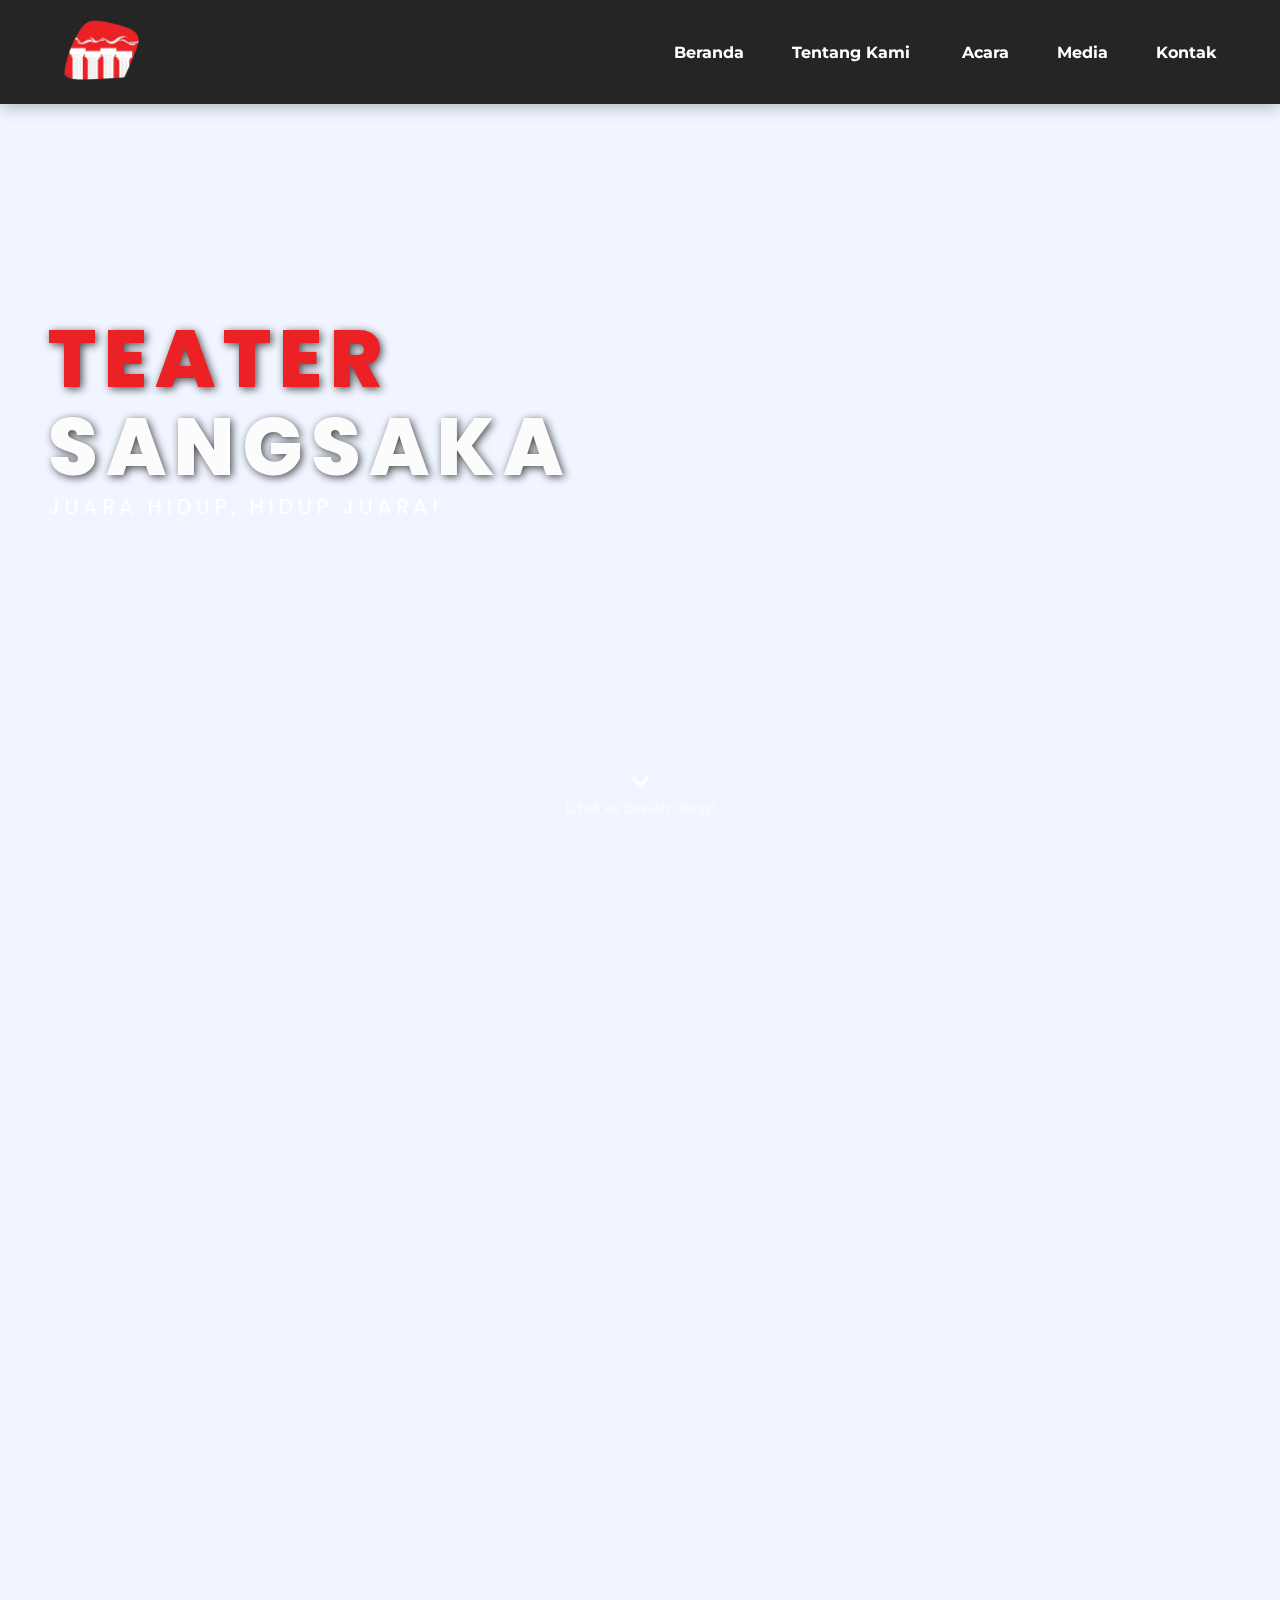
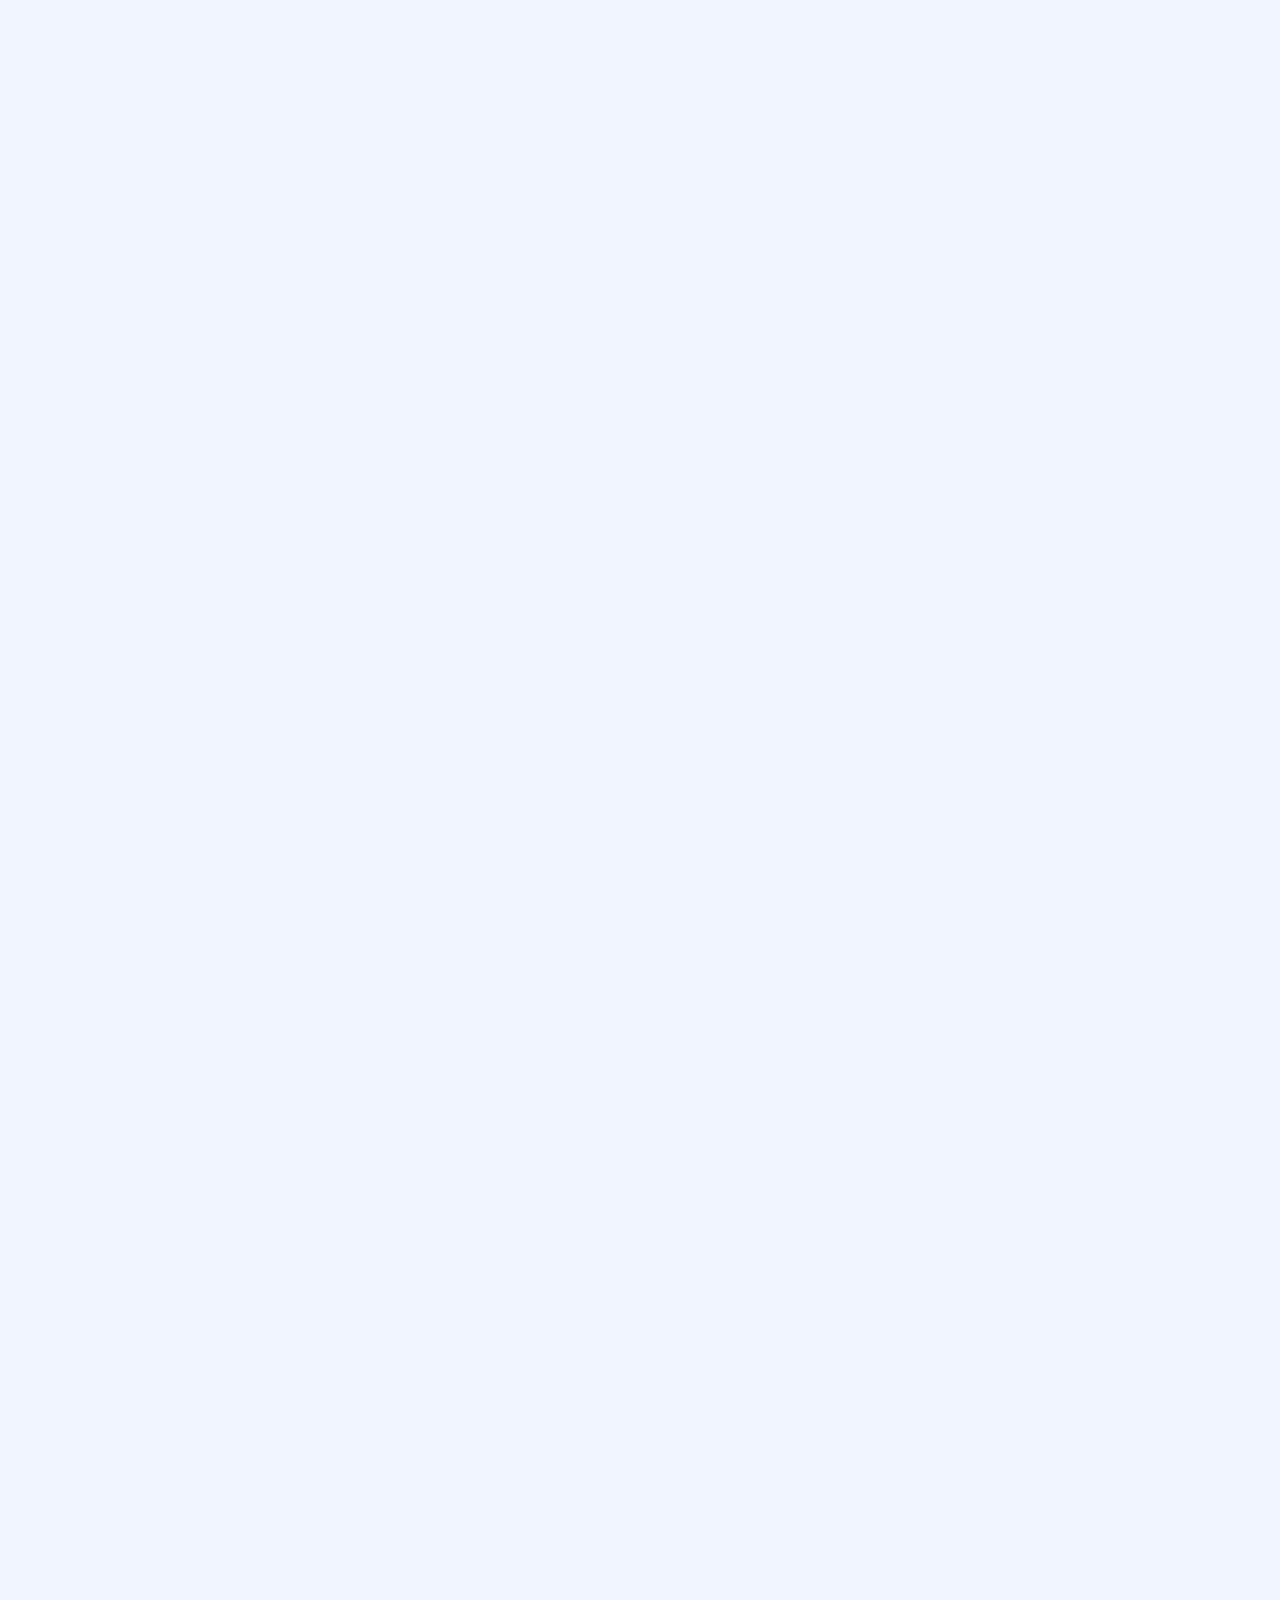
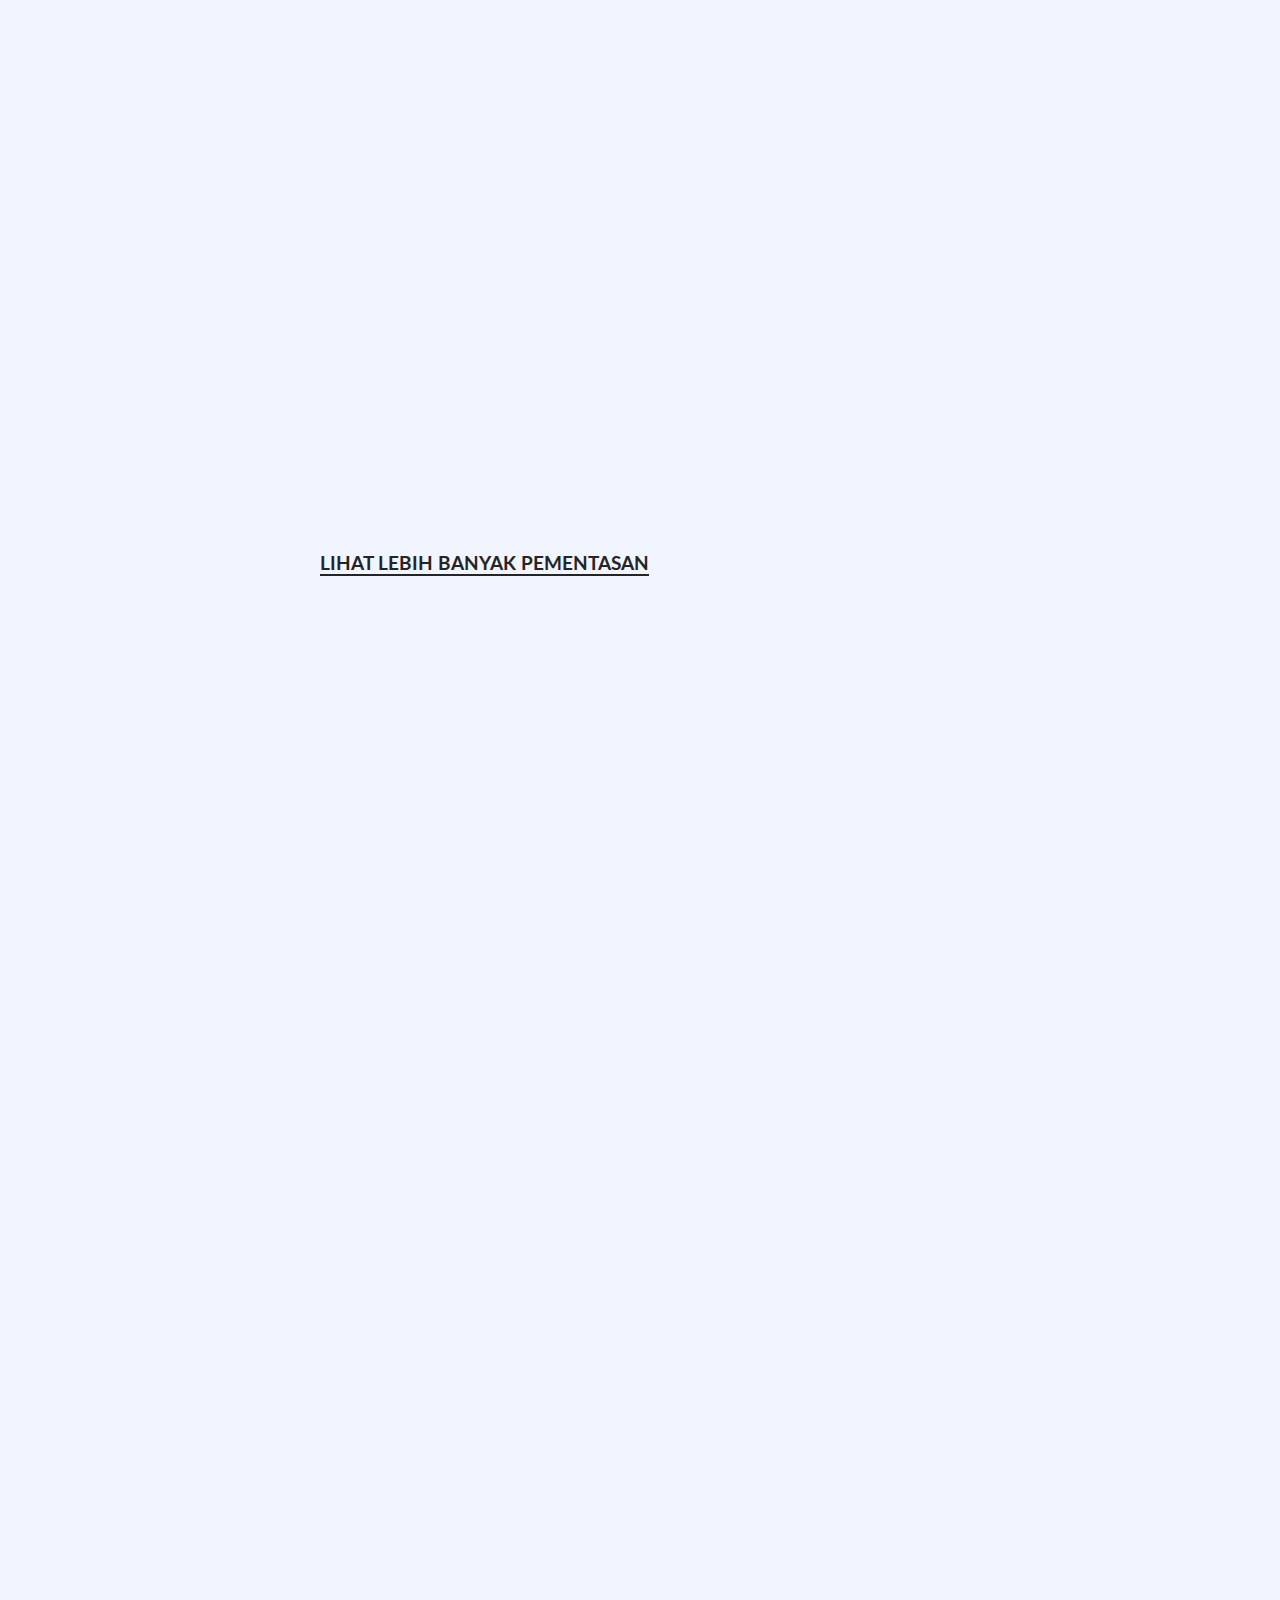
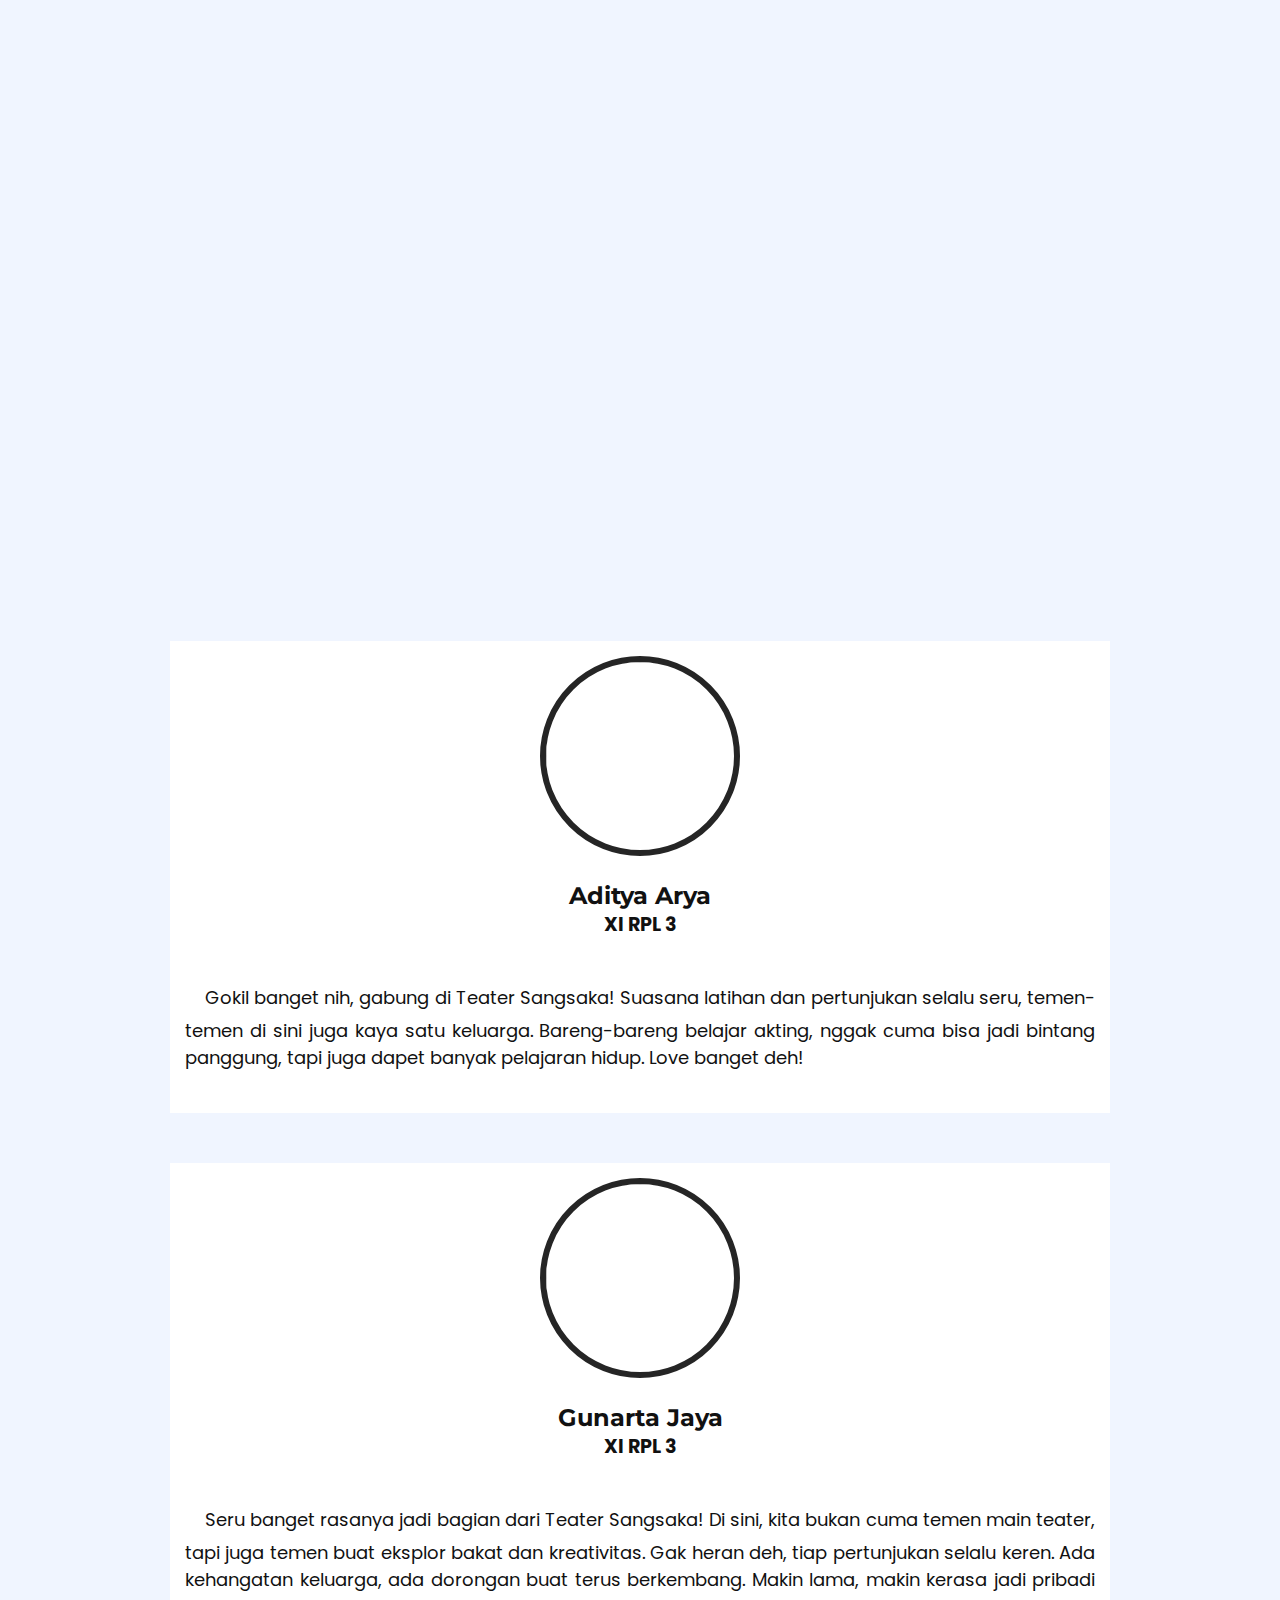
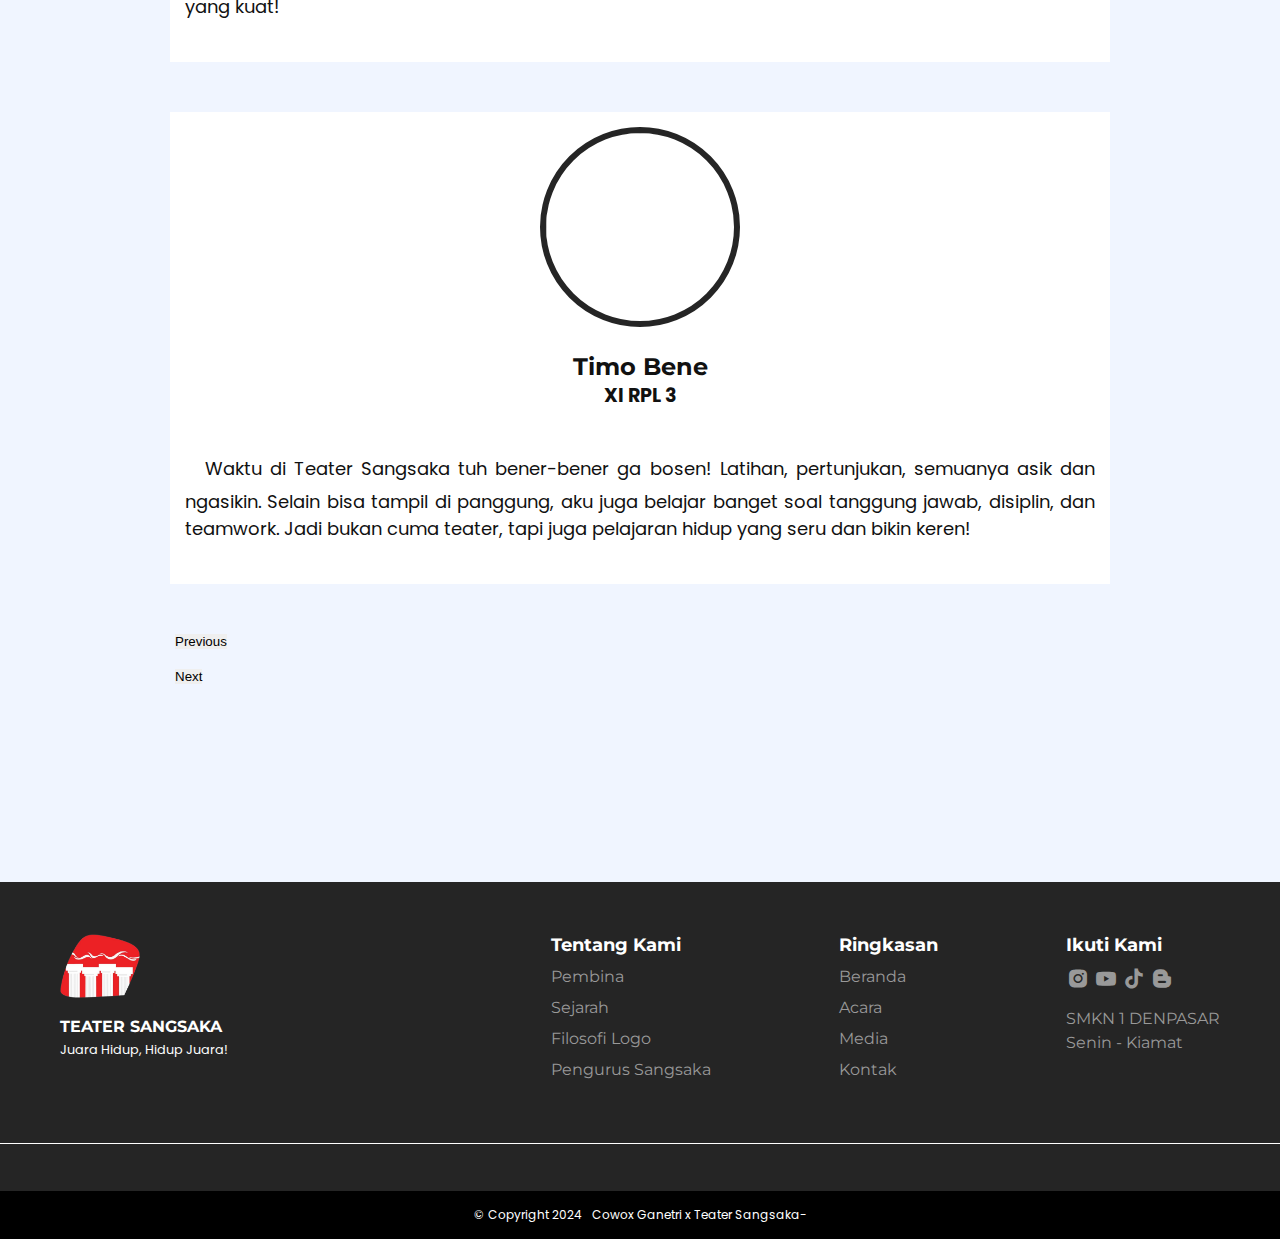
==== commit 8b4daf91: "remove .html" ====
--- a/index.html
+++ b/index.html
@@ -4,7 +4,8 @@
 <head>
     <meta charset="UTF-8">
     <meta name="viewport" content="width=device-width, initial-scale=1.0">
-    <meta name="description" content="Teater Sangsaka, Ekstra SMKN1 Denpasar, teatersangaka, teater sangsaka, Teater sangsaka">
+    <meta name="description"
+        content="Teater Sangsaka, Ekstra SMKN1 Denpasar, teatersangaka, teater sangsaka, Teater sangsaka">
     <meta name="keywords" content="Teater Sangsaka, teater sangsaka, teatersangsaka, teater, Teater sangsaka">
     <title>Beranda | Sangsaka</title>
     <link rel="icon" href="logo/sangsaka.png" type="image/x-icon">
@@ -19,6 +20,12 @@
     <link href="https://cdn.jsdelivr.net/npm/bootstrap@5.3.2/dist/css/bootstrap.min.css" rel="stylesheet"
         integrity="sha384-T3c6CoIi6uLrA9TneNEoa7RxnatzjcDSCmG1MXxSR1GAsXEV/Dwwykc2MPK8M2HN" crossorigin="anonymous">
     <link rel="stylesheet" href="style.css">
+    <script>
+        if (window.location.pathname.endsWith('.html')) {
+            var newUrl = window.location.pathname.replace('.html', '');
+            window.history.replaceState({}, document.title, newUrl);
+        }
+    </script>
 </head>
 
 <body>
@@ -153,7 +160,7 @@
                     <figcaption class="mengapa-text" data-aos="fade-up" data-aos-duration="1100" data-aos-once="true">
                         <p>Karena kami orangnya asik banget sumpah rorrr 🦖</p>
                         <p>
-                            Sangsaka itu bukan cuma ektra gabut tapi ekstra yang bisa jadi rumah kedua, sangsaka gak
+                            Sangsaka itu bukan cuma ekstra gabut tapi ekstra yang bisa jadi rumah kedua, sangsaka gak
                             cuma
                             menghafal naskah dan peran tapi juga menghafal dan mengenal semua orang didalamnya, sangsaka
                             gak
@@ -335,12 +342,12 @@
                                             </div>
                                             <div class="col-md-6">
                                                 <div class="content">
-                                                    <p><span><i class="fa fa-quote-left"></i></span>Lorem ipsum
-                                                        dolor sit amet, consectetur adipisicing elit. Vel a eius
-                                                        excepturi molestias commodi aliquam error magnam consectetur
-                                                        laboriosam numquam, minima eveniet nostrum sequi saepe ipsam
-                                                        non ea, inventore tenetur! Corporis commodi consequatur
-                                                        molestiae voluptatum!</p>
+                                                    <p><span><i class="fa fa-quote-left"></i></span>Gokil banget nih,
+                                                        gabung di Teater Sangsaka! Suasana latihan dan pertunjukan
+                                                        selalu seru, temen-temen di sini juga kaya satu keluarga.
+                                                        Bareng-bareng belajar akting, nggak cuma bisa jadi bintang
+                                                        panggung, tapi juga dapet banyak pelajaran hidup. Love banget
+                                                        deh!</p>
                                                     <p class="socials">
                                                         <i class="fa-brands fa-instagram"></i>
                                                         <i class="fa-brands fa-twitter"></i>
@@ -367,12 +374,12 @@
                                             </div>
                                             <div class="col-md-6">
                                                 <div class="content">
-                                                    <p><span><i class="fa fa-quote-left"></i></span>Lorem ipsum
-                                                        dolor sit amet, consectetur adipisicing elit. Vel a eius
-                                                        excepturi molestias commodi aliquam error magnam consectetur
-                                                        laboriosam numquam, minima eveniet nostrum sequi saepe ipsam
-                                                        non ea, inventore tenetur! Corporis commodi consequatur
-                                                        molestiae voluptatum!</p>
+                                                    <p><span><i class="fa fa-quote-left"></i></span>Seru banget rasanya
+                                                        jadi bagian dari Teater Sangsaka! Di sini, kita bukan cuma temen
+                                                        main teater, tapi juga temen buat eksplor bakat dan kreativitas.
+                                                        Gak heran deh, tiap pertunjukan selalu keren. Ada kehangatan
+                                                        keluarga, ada dorongan buat terus berkembang. Makin lama, makin
+                                                        kerasa jadi pribadi yang kuat!</p>
                                                     <p class="socials">
                                                         <i class="fa-brands fa-instagram"></i>
                                                         <i class="fa-brands fa-twitter"></i>
@@ -399,12 +406,12 @@
                                             </div>
                                             <div class="col-md-6">
                                                 <div class="content">
-                                                    <p><span><i class="fa fa-quote-left"></i></span>Lorem ipsum
-                                                        dolor sit amet, consectetur adipisicing elit. Vel a eius
-                                                        excepturi molestias commodi aliquam error magnam consectetur
-                                                        laboriosam numquam, minima eveniet nostrum sequi saepe ipsam
-                                                        non ea, inventore tenetur! Corporis commodi consequatur
-                                                        molestiae voluptatum!</p>
+                                                    <p><span><i class="fa fa-quote-left"></i></span>Waktu di Teater
+                                                        Sangsaka tuh bener-bener ga bosen! Latihan, pertunjukan,
+                                                        semuanya asik dan ngasikin. Selain bisa tampil di panggung, aku
+                                                        juga belajar banget soal tanggung jawab, disiplin, dan teamwork.
+                                                        Jadi bukan cuma teater, tapi juga pelajaran hidup yang seru dan
+                                                        bikin keren!</p>
                                                     <p class="socials">
                                                         <i class="fa-brands fa-instagram"></i>
                                                         <i class="fa-brands fa-twitter"></i>
@@ -537,6 +544,14 @@
 
     <!-- Font Awesome -->
     <!-- <script src="https://cdnjs.cloudflare.com/ajax/libs/jquery/3.6.0/jquery.min.js"></script> -->
+    <script>
+        window.va = window.va || function () { (window.vaq = window.vaq || []).push(arguments); };
+    </script>
+    <script defer src="/_vercel/insights/script.js"></script>
+    <script>
+        window.si = window.si || function () { (window.siq = window.siq || []).push(arguments); };
+    </script>
+    <script defer src="/_vercel/speed-insights/script.js"></script>
     <script src="https://cdn.jsdelivr.net/npm/bootstrap@5.2.0/dist/js/bootstrap.bundle.min.js"></script>
 
     <script src="https://kit.fontawesome.com/3be7009fc0.js" crossorigin="anonymous"></script>
--- a/style.css
+++ b/style.css
@@ -216,6 +216,7 @@
   font-size: 18px;
 }
 .content p {
+  font-family: "Poppins", sans-serif;
   text-align: justify;
 }
 .content p span {
@@ -280,7 +281,8 @@
   align-items: center;
 } */
 .quotes p {
-  font-weight: 600;
+  font-weight: 500;
+  font-family: "Poppins", sans-serif;
   font-style: italic;
   text-align: center;
   letter-spacing: 2px;
@@ -310,6 +312,7 @@
 }
 .mengapa-text p {
   margin-bottom: 10px;
+  font-family: "Poppins", sans-serif;
   line-height: 25px;
   text-align: right;
 }
@@ -430,6 +433,7 @@
   margin-bottom: 10px;
 }
 .siapa-text p {
+  font-family: "Poppins", sans-serif;
   margin-bottom: 10px;
   line-height: 25px;
 }
@@ -536,11 +540,9 @@
   font-weight: 800;
   /* font-style: italic; */
   line-height: 5.5rem;
-  text-transform: uppercase;
   font-size: 5rem;
   letter-spacing: 8px;
   margin-left: 3rem;
-  /* text-shadow: 2px 2px 4px rgba(0, 0, 0, 0.5); */
   filter: drop-shadow(2px 2px 4px rgba(0, 0, 0, 0.7));
 }
 .box-content h1 span {
@@ -598,6 +600,9 @@
   row-gap: 2rem;
   column-gap: 3rem;
   grid-template-columns: repeat(auto-fit, minmax(300px, 1fr));
+}
+.grid-content3 p {
+  font-family: "Poppins", sans-serif;
 }
 .main-pementasan {
   margin-top: 6rem;
@@ -702,7 +707,7 @@
 .footer-U1 p {
   font-size: 0.8rem;
   margin-top: 5px;
-  font-family: "Urbanist", sans-serif;
+  font-family: "Poppins", sans-serif;
   color: #fcfcfc;
 }
 
@@ -794,11 +799,13 @@
 
 .copyrigth p {
   color: white;
+  font-family: "Poppins", sans-serif;
   margin-right: 10px;
 }
 
 .copyrigth a {
   color: white;
+  font-family: "Poppins", sans-serif;
 }
 /* Footer end */
 
@@ -1980,6 +1987,7 @@
 
 .event-dropdown .btn {
   background-color: #eb2125;
+  border-radius: 5px;
 }
 
 .dropdown-menu {
@@ -2253,7 +2261,7 @@
   .footer-U1 p {
     font-size: 1rem;
     margin-top: 25px;
-    font-family: "Urbanist", sans-serif;
+    font-family: "Poppins", sans-serif;
     text-align: justify;
     text-transform: uppercase;
     font-weight: bold;
@@ -2495,12 +2503,12 @@
   }
 
   .box-content h1 {
-    font-size: 4rem;
+    font-size: 4.2rem;
     color: #eb2125;
-    font-weight: bolder;
+    font-weight: 800;
     line-height: 4rem;
     text-transform: uppercase;
-    letter-spacing: 8px;
+    letter-spacing: 5px;
     margin-left: 3rem;
     text-shadow: 2px 2px 4px rgba(0, 0, 0, 0.5);
   }
@@ -2518,6 +2526,7 @@
     font-size: 1rem;
     margin-left: 3rem;
     letter-spacing: 3px;
+    font-size: 1.2rem;
     font-weight: 500;
   }
 
@@ -2793,7 +2802,7 @@
   .footer-U1 p {
     font-size: 1rem;
     margin-top: 25px;
-    font-family: "Urbanist", sans-serif;
+    font-family: "Poppins", sans-serif;
     text-transform: uppercase;
     font-weight: bold;
     color: #fcfcfc;
@@ -3078,14 +3087,18 @@
   .box-content h1 {
     font-size: 3rem;
     color: #eb2125;
-    font-weight: bolder;
+    font-weight: 800;
     text-transform: uppercase;
-    letter-spacing: 8px;
-    margin-left: 1.2rem;
+    letter-spacing: 5px;
+    line-height: 3rem;
+    margin-left: 2rem;
     text-shadow: 2px 2px 4px rgba(0, 0, 0, 0.5);
   }
   .box-content p {
     margin-left: 1.2rem;
+    letter-spacing: 2px;
+    margin-left: 2rem;
+    font-size: 1rem;
   }
 
   #moreImage {
@@ -3142,7 +3155,7 @@
   }
 
   .main-dropdown-events {
-    margin-right: 5.5rem;
+    margin-right: 3rem;
   }
 
   .card img {
@@ -3203,7 +3216,7 @@
   .footer-U1 p {
     font-size: 1rem;
     margin-top: 25px;
-    font-family: "Urbanist", sans-serif;
+    font-family: "Poppins", sans-serif;
     text-align: justify;
     text-transform: uppercase;
     font-weight: bold;
@@ -3362,8 +3375,17 @@
 
   /* Responsive Contact */
 
+  .contact_main {
+    margin-top: 6.5rem;
+  }
+
+  .form_title h1 {
+    margin-top: 1rem;
+  }
+
   .contact_form {
     width: 100%;
+    padding: 0;
   }
 
   .form_outer {
@@ -3373,6 +3395,14 @@
   .form_input {
     width: 100%;
   }
+
+  .button-contact {
+    display: flex;
+    text-align: center;
+    justify-content: center;
+    margin-left: .6rem;
+    margin-bottom: 1rem;
+   }
 
   /* Responsive Contact end*/
 }
@@ -3415,6 +3445,23 @@
 /* RESPONSIVE GALERI KHUSUS END */
 
 @media only screen and (max-width: 425px) {
+  /* Rama */
+  .box-content h1 {
+    font-size: 2.6rem;
+    color: #eb2125;
+    font-weight: 800;
+    text-transform: uppercase;
+    letter-spacing: 5px;
+    line-height: 3rem;
+    margin-left: 1.6rem;
+    text-shadow: 2px 2px 4px rgba(0, 0, 0, 0.5);
+  }
+  .box-content p {
+    margin-left: 1.1rem;
+    letter-spacing: 2px;
+    margin-left: 1.6rem;
+    font-size: 1rem;
+  }
   /* RESPONSIVE TENTANG KITA */
   .hero_sambutan {
     min-height: 145vh;
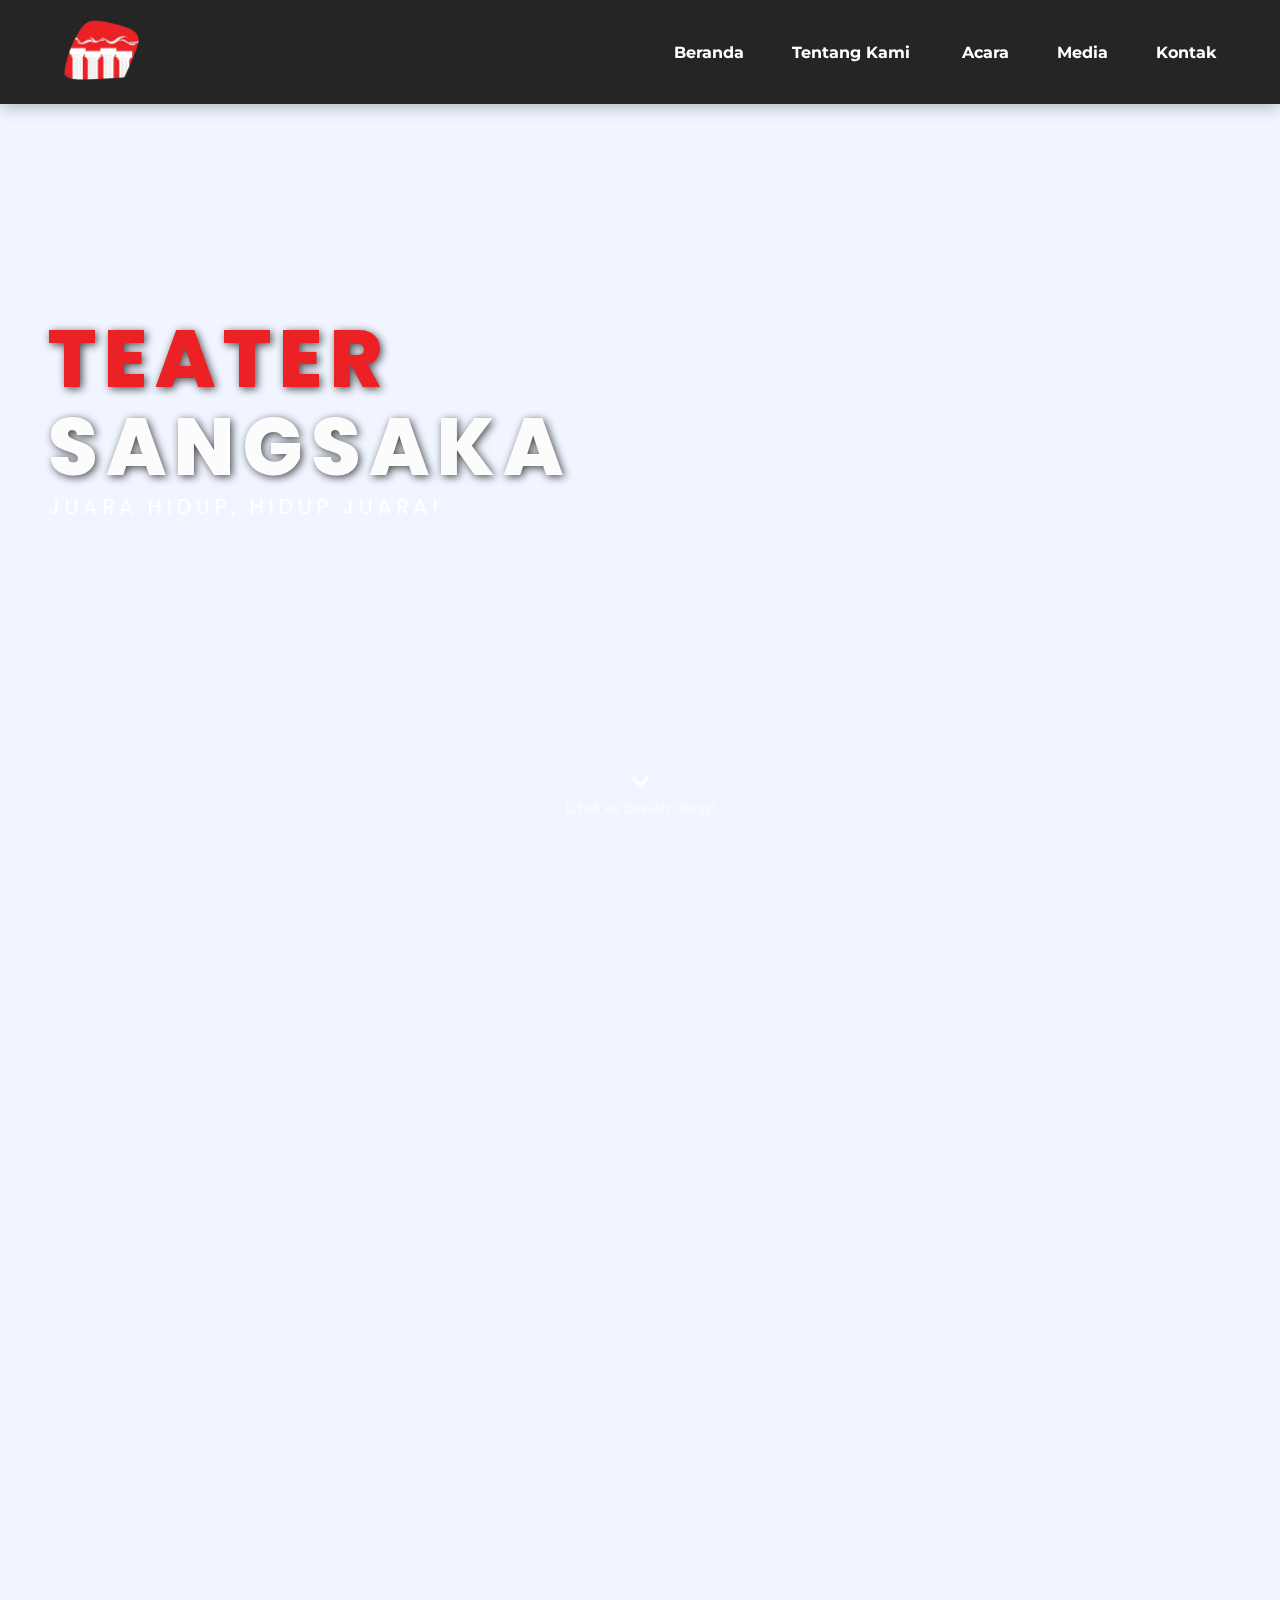
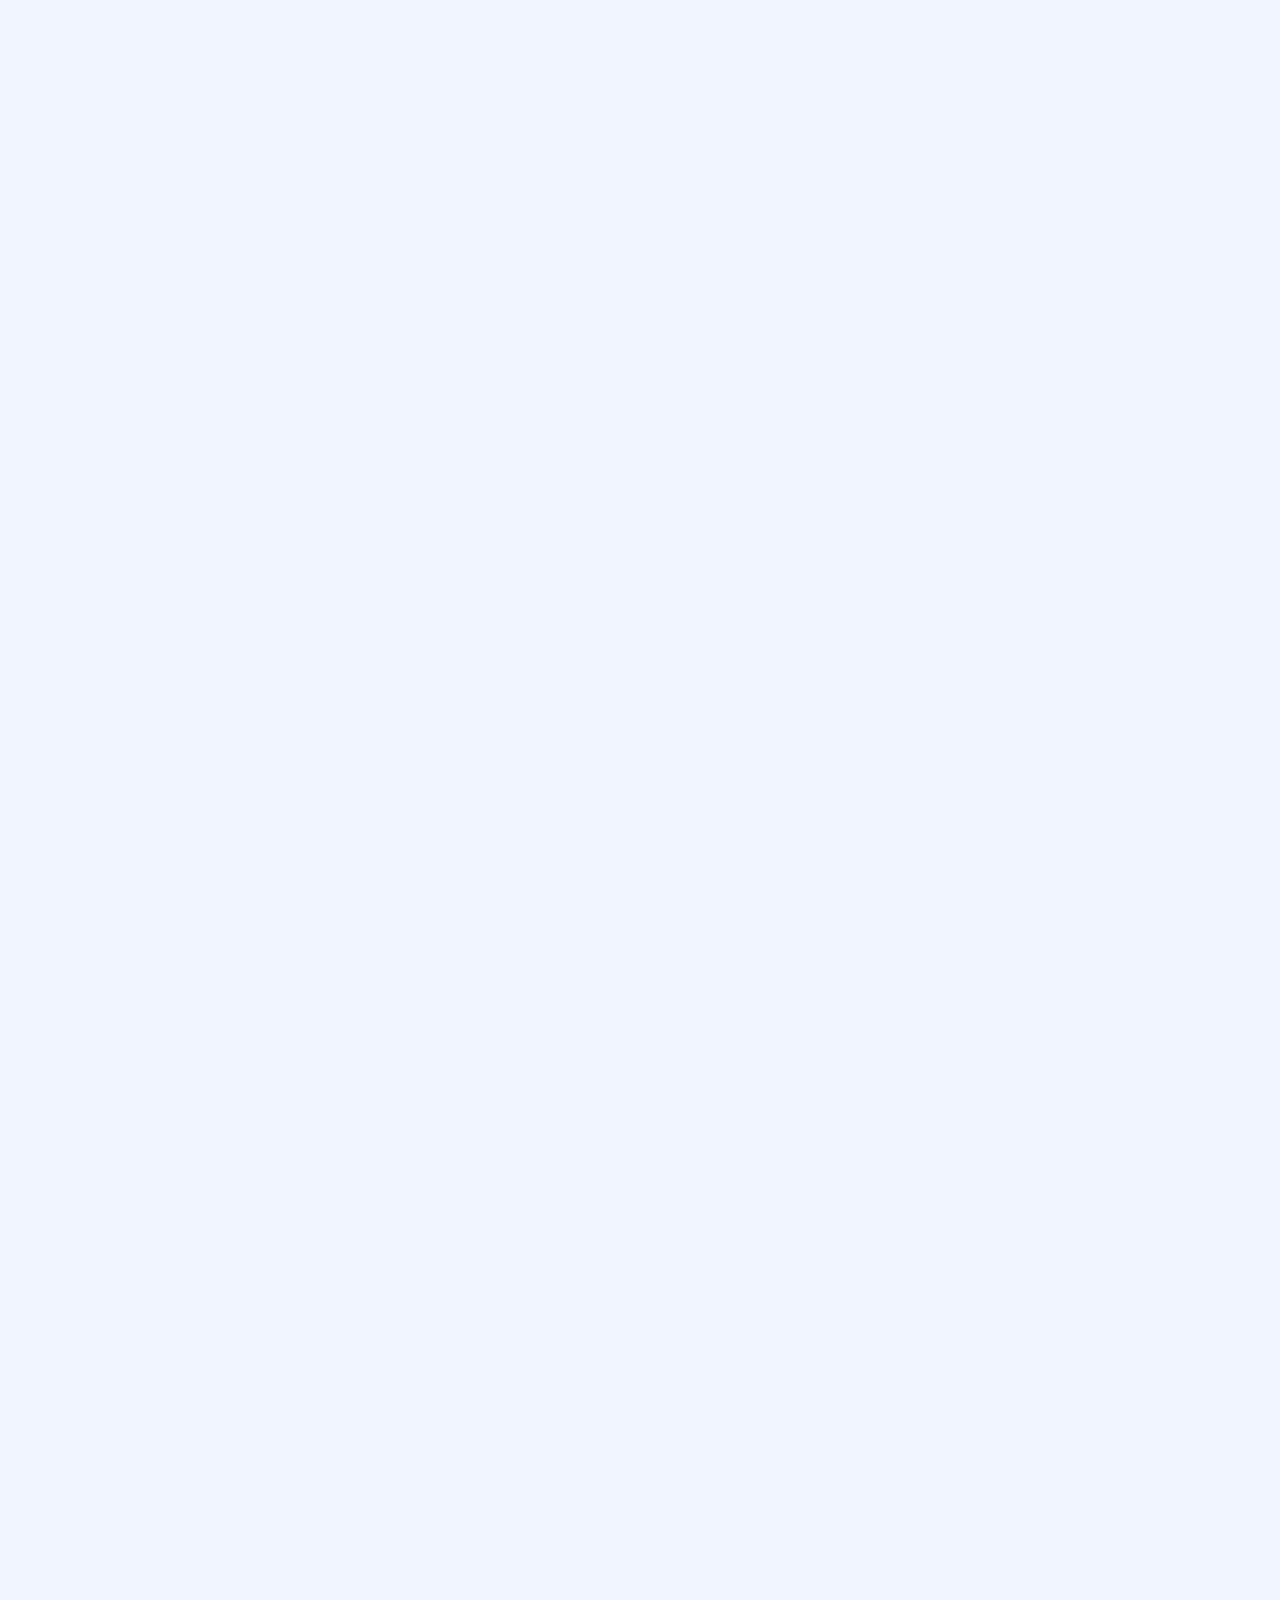
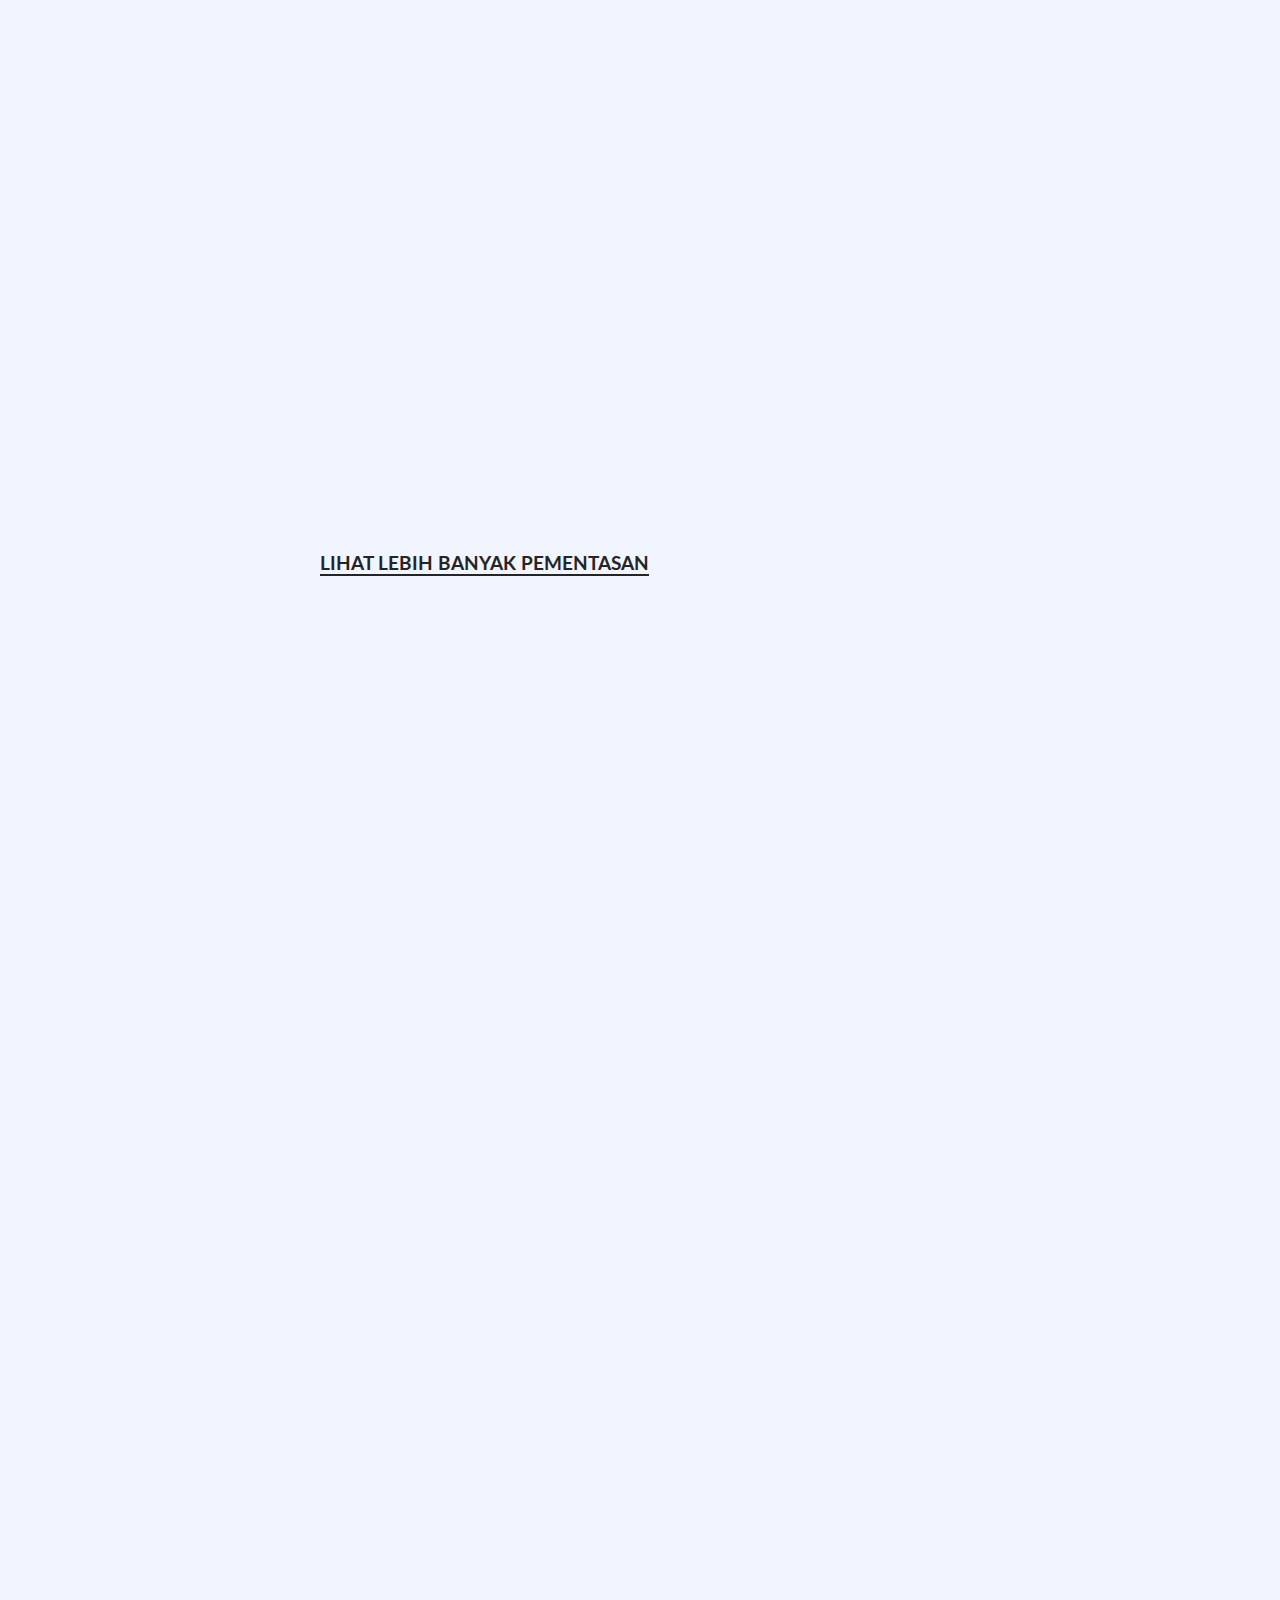
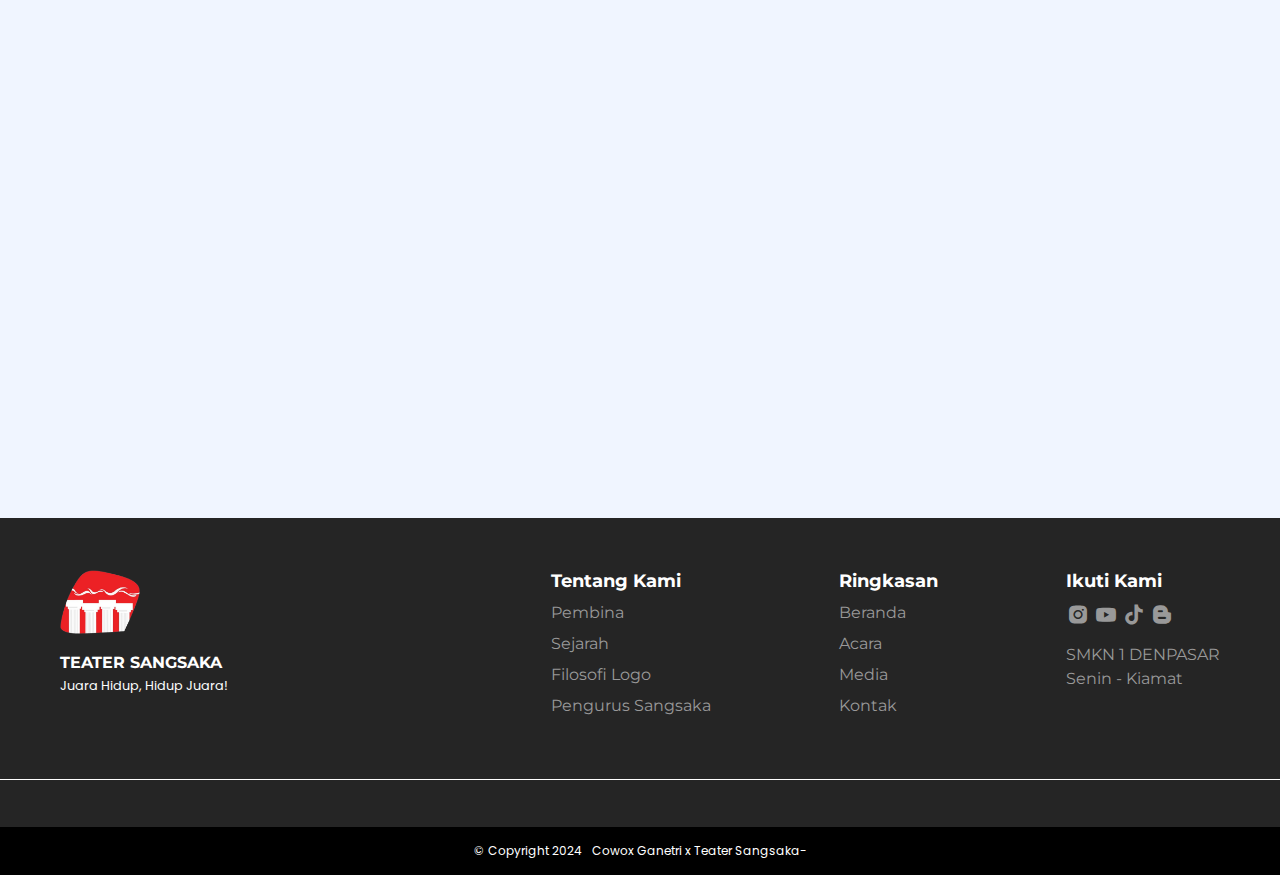
==== commit 69eacb5a: "test" ====
--- a/index.html
+++ b/index.html
@@ -44,7 +44,7 @@
             <!-- nav-menu -->
             <div class="nav__menu" id="nav-menu">
                 <ul class="nav__list">
-                    <li><a href="index.html" class="nav__link">Beranda</a></li>
+                    <li><a href="/" class="nav__link">Beranda</a></li>
                     <!--=============== DROPDOWN 1 ===============-->
                     <li class="dropdown__item">
                         <div class="nav__link">
@@ -173,12 +173,9 @@
                     <div class="mengapa-gambar" data-aos="fade-up" data-aos-duration="1000" data-aos-once="true">
                         <img src="img/13.JPG" alt="">
                     </div>
-
                 </figure>
             </div>
-
-        </div>
-
+        </div>
         <div class="header-tampil" data-aos="fade-up" data-aos-duration="800" data-aos-once="true">
             <h1>Kami sudah <span>menampilkan</span> lebih dari <span>50 </span> pementasan</h1>
         </div>
@@ -316,7 +313,7 @@
             </div>
         </div>
         <!-- Fitur sementara -->
-        <div class="ulasan-main">
+        <!-- <div class="ulasan-main">
             <section class="hero-ulasan">
                 <div class="container">
                     <h1 class="section-header" data-aos="fade-up" data-aos-duration="1000" data-aos-once="true">Ulasan
@@ -438,7 +435,7 @@
                     </div>
                 </div>
             </section>
-        </div>
+        </div> -->
         <!-- Fitur sementara -->
     </main>
 
